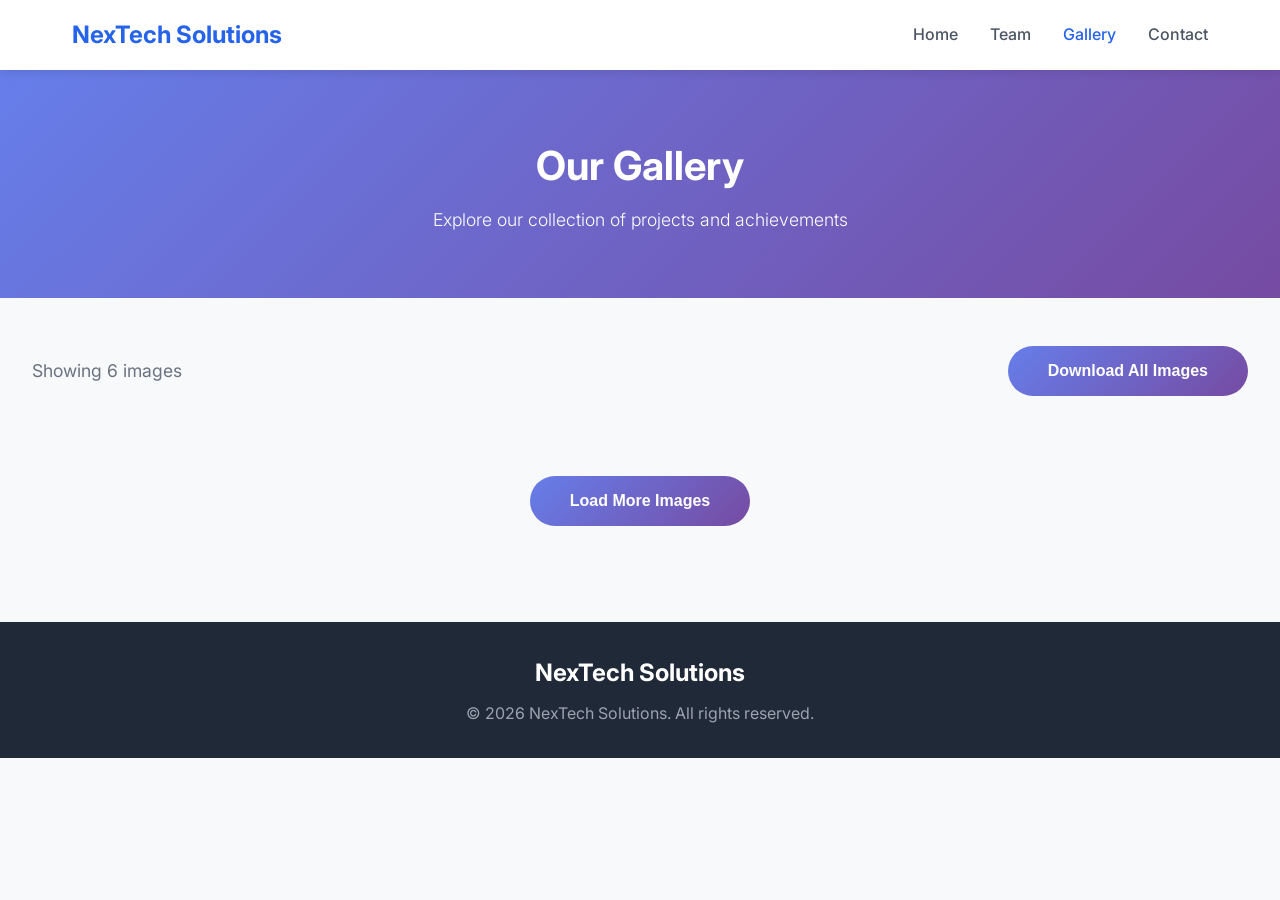
==== gallery.html @ d7602e67 "InitCommit Main Pange Gallery" ====
<!DOCTYPE html>
<html lang="en">
<head>
    <meta charset="UTF-8">
    <meta name="viewport" content="width=device-width, initial-scale=1.0">
    <title>Gallery - NexTech Solutions</title>
    <link href="https://fonts.googleapis.com/css2?family=Inter:wght@300;400;600;700&display=swap" rel="stylesheet">
    <style>
        * {
            margin: 0;
            padding: 0;
            box-sizing: border-box;
        }

        html {
            scroll-behavior: smooth;
        }

        body {
            font-family: 'Inter', sans-serif;
            line-height: 1.6;
            color: #333;
            background-color: #f8f9fa;
        }

        .navbar {
            position: fixed;
            top: 0;
            width: 100%;
            background-color: #ffffff;
            box-shadow: 0 2px 10px rgba(0, 0, 0, 0.1);
            z-index: 1000;
            padding: 1rem 0;
        }

        .nav-container {
            max-width: 1200px;
            margin: 0 auto;
            display: flex;
            justify-content: space-between;
            align-items: center;
            padding: 0 2rem;
        }

        .logo {
            font-size: 1.5rem;
            font-weight: 700;
            color: #2563eb;
            text-decoration: none;
        }

        .nav-links {
            display: flex;
            list-style: none;
            gap: 2rem;
        }

        .nav-links a {
            text-decoration: none;
            color: #4b5563;
            font-weight: 500;
            transition: color 0.3s ease;
        }

        .nav-links a:hover,
        .nav-links a.active {
            color: #2563eb;
        }

        .menu-toggle {
            display: none;
            flex-direction: column;
            cursor: pointer;
            gap: 4px;
        }

        .menu-toggle span {
            width: 25px;
            height: 3px;
            background-color: #2563eb;
            border-radius: 2px;
        }

        .gallery-header {
            margin-top: 70px;
            background: linear-gradient(135deg, #667eea 0%, #764ba2 100%);
            color: white;
            padding: 4rem 2rem;
            text-align: center;
        }

        .gallery-header h1 {
            font-size: 2.5rem;
            font-weight: 700;
            margin-bottom: 0.5rem;
        }

        .gallery-header p {
            font-size: 1.1rem;
            font-weight: 300;
        }

        .gallery-section {
            padding: 3rem 2rem;
            max-width: 1400px;
            margin: 0 auto;
        }

        .gallery-controls {
            display: flex;
            justify-content: space-between;
            align-items: center;
            margin-bottom: 2rem;
            flex-wrap: wrap;
            gap: 1rem;
        }

        .image-count {
            font-size: 1.1rem;
            color: #6b7280;
        }

        .gallery-grid {
            display: grid;
            grid-template-columns: repeat(auto-fill, minmax(280px, 1fr));
            gap: 1.5rem;
        }

        .gallery-item {
            position: relative;
            border-radius: 12px;
            overflow: hidden;
            cursor: pointer;
            background: linear-gradient(135deg, #667eea 0%, #764ba2 100%);
            transition: transform 0.3s ease, box-shadow 0.3s ease;
            box-shadow: 0 4px 6px rgba(0, 0, 0, 0.1);
            aspect-ratio: 4/3;
        }

        .gallery-item:hover {
            transform: translateY(-5px);
            box-shadow: 0 12px 24px rgba(0, 0, 0, 0.2);
        }

        .gallery-item img {
            width: 100%;
            height: 100%;
            object-fit: cover;
            display: block;
        }

        .gallery-item::before {
            content: '';
            position: absolute;
            top: 0;
            left: 0;
            right: 0;
            bottom: 0;
            background: linear-gradient(to bottom, transparent 50%, rgba(0, 0, 0, 0.7));
            opacity: 0;
            transition: opacity 0.3s ease;
            z-index: 1;
        }

        .gallery-item:hover::before {
            opacity: 1;
        }

        .gallery-item-title {
            position: absolute;
            bottom: 1rem;
            left: 1rem;
            right: 1rem;
            color: white;
            font-size: 1.1rem;
            font-weight: 600;
            z-index: 2;
            opacity: 0;
            transform: translateY(10px);
            transition: opacity 0.3s ease, transform 0.3s ease;
        }

        .gallery-item:hover .gallery-item-title {
            opacity: 1;
            transform: translateY(0);
        }

        .load-more-container {
            text-align: center;
            margin-top: 3rem;
        }

        .cta-button {
            display: inline-block;
            padding: 1rem 2.5rem;
            background: linear-gradient(135deg, #667eea 0%, #764ba2 100%);
            color: white;
            text-decoration: none;
            border-radius: 50px;
            font-weight: 600;
            transition: transform 0.3s ease, box-shadow 0.3s ease;
            border: none;
            cursor: pointer;
            font-size: 1rem;
        }

        .cta-button:hover {
            transform: translateY(-3px);
            box-shadow: 0 10px 25px rgba(102, 126, 234, 0.4);
        }

        .modal {
            display: none;
            position: fixed;
            top: 0;
            left: 0;
            width: 100%;
            height: 100%;
            background-color: rgba(0, 0, 0, 0.95);
            z-index: 2000;
            justify-content: center;
            align-items: center;
            padding: 0;
        }

        .modal.active {
            display: flex;
        }

        .modal-content {
            width: 100vw;
            height: 100vh;
            display: flex;
            justify-content: center;
            align-items: center;
        }

        .modal-content img {
            max-width: 100%;
            max-height: 100%;
            width: auto;
            height: auto;
            object-fit: contain;
        }

        .close-modal {
            position: absolute;
            top: 1.5rem;
            right: 2rem;
            font-size: 3rem;
            color: white;
            cursor: pointer;
            font-weight: 300;
            z-index: 2001;
            transition: transform 0.3s ease;
        }

        .close-modal:hover {
            transform: scale(1.1);
        }

        .download-button {
            position: absolute;
            top: 2rem;
            right: 5rem;
            background-color: rgba(255, 255, 255, 0.2);
            color: white;
            padding: 0.75rem 1.5rem;
            border-radius: 8px;
            cursor: pointer;
            font-size: 1rem;
            font-weight: 600;
            z-index: 2001;
            transition: background-color 0.3s ease;
            text-decoration: none;
            display: flex;
            align-items: center;
            gap: 0.5rem;
            border: none;
            font-family: inherit;
        }

        .download-button:hover {
            background-color: rgba(255, 255, 255, 0.3);
        }

        .modal-nav {
            position: absolute;
            top: 50%;
            transform: translateY(-50%);
            background-color: rgba(255, 255, 255, 0.2);
            color: white;
            font-size: 2rem;
            padding: 1rem 1.5rem;
            cursor: pointer;
            border-radius: 8px;
            transition: background-color 0.3s ease;
            user-select: none;
        }

        .modal-nav:hover {
            background-color: rgba(255, 255, 255, 0.3);
        }

        .modal-prev {
            left: 2rem;
        }

        .modal-next {
            right: 2rem;
        }

        .loading {
            text-align: center;
            padding: 3rem;
            color: #6b7280;
        }

        .loading-icon {
            font-size: 3rem;
            margin-bottom: 1rem;
        }

        .footer {
            background-color: #1f2937;
            color: #9ca3af;
            text-align: center;
            padding: 2rem;
            margin-top: 3rem;
        }

        .footer .logo {
            color: #ffffff;
            margin-bottom: 0.5rem;
        }

            @media (max-width: 768px) {
            .menu-toggle {
                display: flex;
            }

            .nav-links {
                position: absolute;
                top: 100%;
                left: 0;
                right: 0;
                background-color: #ffffff;
                flex-direction: column;
                padding: 1rem 2rem;
                box-shadow: 0 4px 6px rgba(0, 0, 0, 0.1);
                display: none;
            }

            .nav-links.active {
                display: flex;
            }

            .gallery-header h1 {
                font-size: 2rem;
            }

            .gallery-grid {
                grid-template-columns: 1fr;
            }

            .modal-nav {
                padding: 0.5rem 1rem;
                font-size: 1.5rem;
            }

            .modal-prev {
                left: 1rem;
            }

            .modal-next {
                right: 1rem;
            }

            .download-button {
                top: 1rem;
                right: 3.5rem;
                padding: 0.5rem 1rem;
                font-size: 0.9rem;
            }

            .close-modal {
                top: 1rem;
                right: 1rem;
                font-size: 2rem;
            }
        }
    </style>
</head>
<body>
    <nav class="navbar">
        <div class="nav-container">
            <a href="index.html" class="logo">NexTech Solutions</a>
            <div class="menu-toggle" onclick="toggleMenu()">
                <span></span>
                <span></span>
                <span></span>
            </div>
            <ul class="nav-links" id="navLinks">
                <li><a href="index.html">Home</a></li>
                <li><a href="index.html#team">Team</a></li>
                <li><a href="gallery.html" class="active">Gallery</a></li>
                <li><a href="index.html#contact">Contact</a></li>
            </ul>
        </div>
    </nav>

    <div class="gallery-header">
        <h1>Our Gallery</h1>
        <p>Explore our collection of projects and achievements</p>
    </div>

    <section class="gallery-section">
        <div class="gallery-controls">
            <div class="image-count" id="imageCount">Loading images...</div>
            <button id="downloadAllBtn" class="cta-button" onclick="downloadAllImages()">
                Download All Images
            </button>
        </div>

        <div id="galleryLoading" class="loading">
            <div class="loading-icon">⏳</div>
            <div>Loading gallery...</div>
        </div>

        <div class="gallery-grid" id="galleryGrid"></div>

        <div class="load-more-container">
            <button id="loadMoreBtn" class="cta-button" onclick="loadMoreImages()" style="display: none;">
                Load More Images
            </button>
        </div>
    </section>

    <footer class="footer">
        <div class="logo">NexTech Solutions</div>
        <p>&copy; 2026 NexTech Solutions. All rights reserved.</p>
    </footer>

    <div class="modal" id="modal">
        <span class="close-modal" onclick="closeModal(event)">&times;</span>
        <button id="downloadBtn" class="download-button" onclick="downloadImage(event)">
            <span>⬇</span>
            <span>Download</span>
        </button>
        <div class="modal-nav modal-prev" onclick="navigateModal(-1, event)">‹</div>
        <div class="modal-nav modal-next" onclick="navigateModal(1, event)">›</div>
        <div class="modal-content" id="modalContent"></div>
    </div>

    <script>
        // EDIT THIS SECTION WITH YOUR CLOUDINARY DETAILS
        const CLOUDINARY_CONFIG = {
            cloudName: 'dlu37dnxx',
            folderPath: '',
            totalImages: 1000,  // Set to a high number, images that don't exist will be hidden
            imagePrefix: 'img-',
            imageExtension: '.jpg',
            imagesPerLoad: 24,
            zeroPadding: 4,  // For img-0001, img-0002, etc. (4 digits)
            cacheBuster: Date.now()  // Add this to force fresh images
        };

        let currentLoadedImages = 0;
        let allImageURLs = [];
        let successfullyLoadedCount = 0;

        function padNumber(num, size) {
            // Handle mixed padding: img-001, img-0010, img-00100
            if (num < 10) {
                return '00' + num;  // img-001 to img-009
            } else if (num < 100) {
                return '00' + num;  // img-0010 to img-0099
            } else {
                return '00' + num;  // img-00100 onwards
            }
        }

        function getCloudinaryURL(imageNumber, transformation) {
            const base = 'https://res.cloudinary.com/' + CLOUDINARY_CONFIG.cloudName + '/image/upload';
            const paddedNum = padNumber(imageNumber);
            const name = CLOUDINARY_CONFIG.imagePrefix + paddedNum + CLOUDINARY_CONFIG.imageExtension;
            return base + '/' + transformation + '/' + name + '?v=' + CLOUDINARY_CONFIG.cacheBuster;
        }

        function getThumbnailURL(num) {
            return getCloudinaryURL(num, 'w_800,h_600,c_fill,f_auto');
        }

        function getFullSizeURL(num) {
            return getCloudinaryURL(num, 'w_1920,h_1080,c_limit,q_auto,f_auto');
        }

        function updateImageCount() {
            // Count visible gallery items
            const visibleItems = document.querySelectorAll('.gallery-item:not([style*="display: none"])');
            document.getElementById('imageCount').textContent = 
                'Showing ' + visibleItems.length + ' images';
        }

        function createGalleryItem(num, idx) {
            return '<div class="gallery-item" onclick="openModal(' + idx + ')" data-image-number="' + num + '" data-index="' + idx + '">' +
                   '<img src="' + getThumbnailURL(num) + '" alt="Image ' + num + '" loading="lazy" onerror="handleImageError(this, ' + num + ')">' +
                   '<div class="gallery-item-title">Image ' + num + '</div></div>';
        }

        function handleImageError(img, num) {
            img.parentElement.style.display = 'none';
        }

        function loadMoreImages() {
            const grid = document.getElementById('galleryGrid');
            const btn = document.getElementById('loadMoreBtn');
            const loading = document.getElementById('galleryLoading');
            
            const start = currentLoadedImages;
            const end = Math.min(currentLoadedImages + CLOUDINARY_CONFIG.imagesPerLoad, CLOUDINARY_CONFIG.totalImages);
            
            console.log('Loading images from', start + 1, 'to', end);
            
            for (let i = start; i < end; i++) {
                const num = i + 1;
                allImageURLs.push(num);
                grid.innerHTML += createGalleryItem(num, i);
            }
            
            currentLoadedImages = end;
            
            // Hide loading indicator
            if (loading) {
                loading.style.display = 'none';
            }
            
            // Update count after a short delay to let images load/fail
            setTimeout(updateImageCount, 500);
            
            // Show or hide the load more button
            if (currentLoadedImages >= CLOUDINARY_CONFIG.totalImages) {
                btn.style.display = 'none';
                console.log('All images loaded');
            } else {
                btn.style.display = 'inline-block';
                console.log('Load more button shown. Loaded:', currentLoadedImages, 'Total:', CLOUDINARY_CONFIG.totalImages);
            }
        }

        window.addEventListener('DOMContentLoaded', function() {
            console.log('Page loaded, starting gallery...');
            loadMoreImages();
        });

        let currentModalIndex = 0;

        function openModal(index) {
            currentModalIndex = index;
            const num = allImageURLs[currentModalIndex];
            console.log('Opening modal - Index:', index, 'Image number:', num, 'URL:', getFullSizeURL(num));
            showModalImage();
            updateDownloadButton();
            const modal = document.getElementById('modal');
            modal.classList.add('active');
            document.body.style.overflow = 'hidden';
        }

        function showModalImage() {
            const content = document.getElementById('modalContent');
            const num = allImageURLs[currentModalIndex];
            content.innerHTML = '<img src="' + getFullSizeURL(num) + '" alt="Image ' + num + '">';
            updateDownloadButton();
        }

        function updateDownloadButton() {
            const num = allImageURLs[currentModalIndex];
            const downloadBtn = document.getElementById('downloadBtn');
            const paddedNum = padNumber(num);
            const filename = CLOUDINARY_CONFIG.imagePrefix + paddedNum + CLOUDINARY_CONFIG.imageExtension;
            downloadBtn.setAttribute('data-url', getFullSizeURL(num));
            downloadBtn.setAttribute('data-filename', filename);
        }

        function downloadImage(event) {
            event.stopPropagation();
            const downloadBtn = document.getElementById('downloadBtn');
            const url = downloadBtn.getAttribute('data-url');
            const filename = downloadBtn.getAttribute('data-filename');
            
            // Show downloading state
            downloadBtn.innerHTML = '<span>⏳</span><span>Downloading...</span>';
            downloadBtn.disabled = true;
            
            // Fetch the image and force download
            fetch(url)
                .then(response => response.blob())
                .then(blob => {
                    const blobUrl = window.URL.createObjectURL(blob);
                    const link = document.createElement('a');
                    link.href = blobUrl;
                    link.download = filename;
                    document.body.appendChild(link);
                    link.click();
                    document.body.removeChild(link);
                    window.URL.revokeObjectURL(blobUrl);
                    
                    // Reset button state
                    downloadBtn.innerHTML = '<span>⬇</span><span>Download</span>';
                    downloadBtn.disabled = false;
                })
                .catch(error => {
                    console.error('Download failed:', error);
                    // Fallback to opening in new tab
                    window.open(url, '_blank');
                    
                    // Reset button state
                    downloadBtn.innerHTML = '<span>⬇</span><span>Download</span>';
                    downloadBtn.disabled = false;
                });
        }

        function downloadAllImages() {
            const downloadAllBtn = document.getElementById('downloadAllBtn');
            const maxImages = CLOUDINARY_CONFIG.totalImages;
            
            if (!confirm('Download all available images from the gallery? This will automatically detect how many images exist.')) {
                return;
            }
            
            // Show downloading state
            const originalText = downloadAllBtn.innerHTML;
            downloadAllBtn.innerHTML = 'Scanning and downloading...';
            downloadAllBtn.disabled = true;
            
            let downloaded = 0;
            let successful = 0;
            let failed = 0;
            let consecutiveFails = 0;
            let currentImage = 1;
            const maxConsecutiveFails = 10; // Stop after 10 consecutive missing images
            
            function downloadNext() {
                if (currentImage > maxImages || consecutiveFails >= maxConsecutiveFails) {
                    downloadAllBtn.innerHTML = originalText;
                    downloadAllBtn.disabled = false;
                    
                    if (consecutiveFails >= maxConsecutiveFails) {
                        alert('Download complete!\nSuccessfully downloaded: ' + successful + ' images\nStopped after finding ' + maxConsecutiveFails + ' consecutive missing images.');
                    } else {
                        alert('Download complete!\nSuccessfully downloaded: ' + successful + ' images\nFailed/Not found: ' + failed);
                    }
                    return;
                }
                
                const imageNumber = currentImage;
                const paddedNum = padNumber(imageNumber);
                const filename = CLOUDINARY_CONFIG.imagePrefix + paddedNum + CLOUDINARY_CONFIG.imageExtension;
                const url = getFullSizeURL(imageNumber);
                
                downloadAllBtn.innerHTML = 'Downloading... ' + successful + ' images found (checking #' + currentImage + ')';
                
                fetch(url)
                    .then(response => {
                        if (!response.ok) {
                            throw new Error('Image not found');
                        }
                        return response.blob();
                    })
                    .then(blob => {
                        const blobUrl = window.URL.createObjectURL(blob);
                        const link = document.createElement('a');
                        link.href = blobUrl;
                        link.download = filename;
                        document.body.appendChild(link);
                        link.click();
                        document.body.removeChild(link);
                        window.URL.revokeObjectURL(blobUrl);
                        
                        successful++;
                        consecutiveFails = 0; // Reset consecutive fails
                        currentImage++;
                        
                        // Continue to next image after a short delay
                        setTimeout(downloadNext, 300);
                    })
                    .catch(error => {
                        // Image doesn't exist or failed to download
                        failed++;
                        consecutiveFails++;
                        currentImage++;
                        
                        // Continue to next image immediately (no delay for missing images)
                        setTimeout(downloadNext, 100);
                    });
            }
            
            // Start downloading
            downloadNext();
        }

        function navigateModal(direction, event) {
            event.stopPropagation();
            
            // Move to next/prev index
            currentModalIndex += direction;
            
            // Wrap around
            if (currentModalIndex < 0) {
                currentModalIndex = allImageURLs.length - 1;
            } else if (currentModalIndex >= allImageURLs.length) {
                currentModalIndex = 0;
            }
            
            // Skip hidden images
            let attempts = 0;
            while (attempts < allImageURLs.length) {
                const num = allImageURLs[currentModalIndex];
                const item = document.querySelector('[data-image-number="' + num + '"]');
                
                if (item && item.style.display !== 'none') {
                    showModalImage();
                    return;
                }
                
                currentModalIndex += direction;
                if (currentModalIndex < 0) {
                    currentModalIndex = allImageURLs.length - 1;
                } else if (currentModalIndex >= allImageURLs.length) {
                    currentModalIndex = 0;
                }
                attempts++;
            }
        }

        function closeModal(event) {
            if (event) event.stopPropagation();
            document.getElementById('modal').classList.remove('active');
            document.body.style.overflow = 'auto';
        }

        document.getElementById('modal').addEventListener('click', function(e) {
            if (e.target === this) closeModal();
        });

        document.addEventListener('keydown', function(e) {
            const modal = document.getElementById('modal');
            if (modal.classList.contains('active')) {
                if (e.key === 'Escape') closeModal();
                if (e.key === 'ArrowLeft') navigateModal(-1, e);
                if (e.key === 'ArrowRight') navigateModal(1, e);
            }
        });

        function toggleMenu() {
            document.getElementById('navLinks').classList.toggle('active');
        }

        document.querySelectorAll('.nav-links a').forEach(function(link) {
            link.addEventListener('click', function() {
                document.getElementById('navLinks').classList.remove('active');
            });
        });
    </script>
</body>
</html>
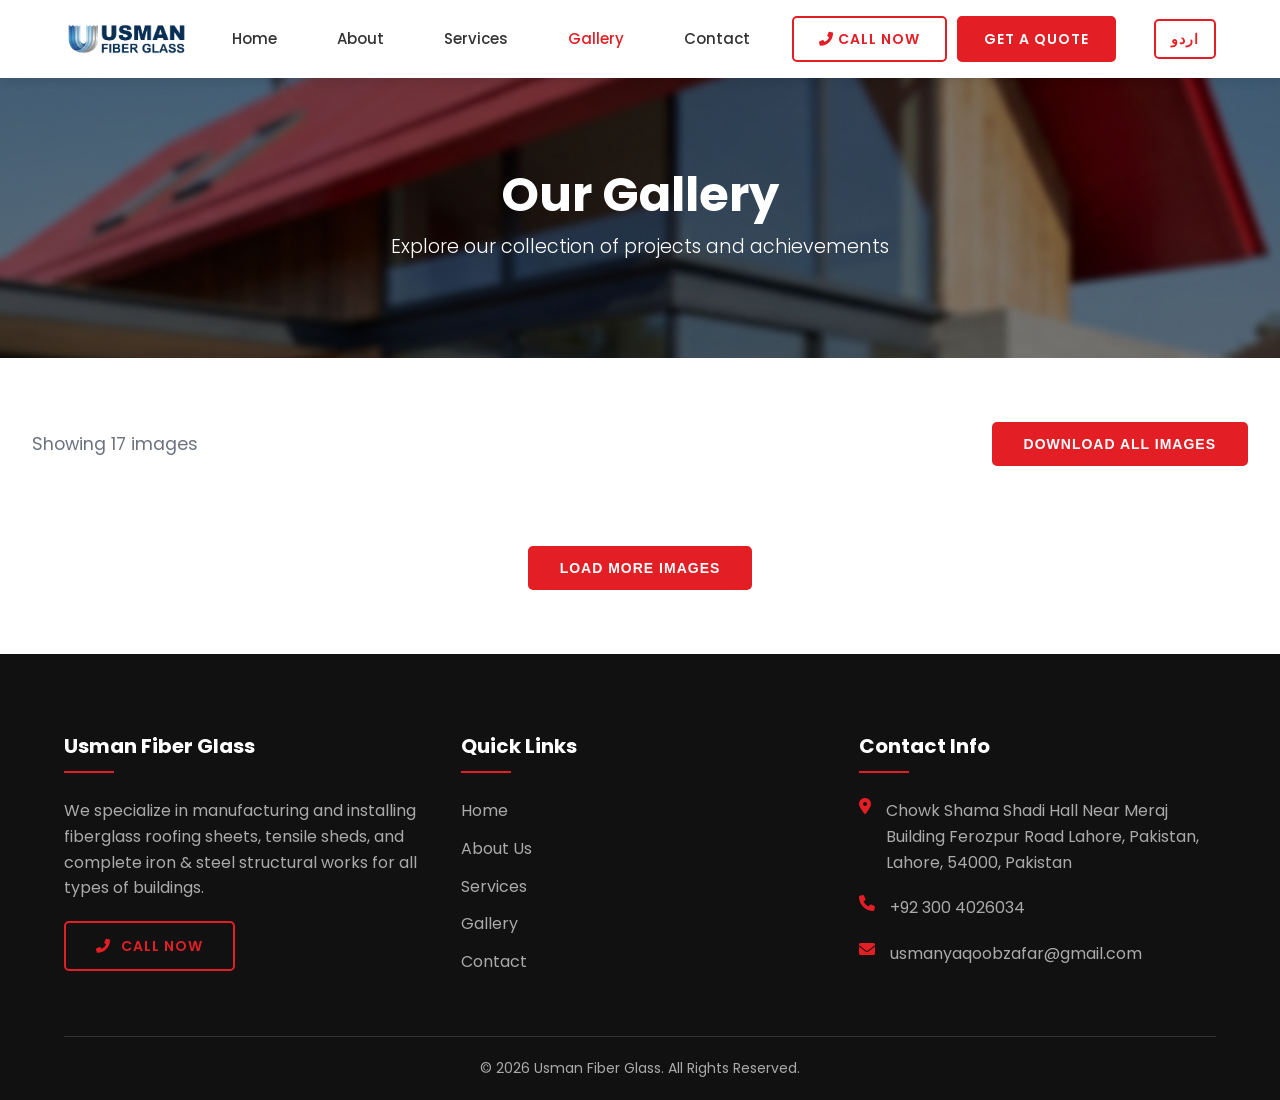
==== commit 1e9d15f3: "first working version add images add translation add theme" ====
--- a/gallery.html
+++ b/gallery.html
@@ -1,468 +1,147 @@
 <!DOCTYPE html>
 <html lang="en">
+
 <head>
     <meta charset="UTF-8">
     <meta name="viewport" content="width=device-width, initial-scale=1.0">
-    <title>Gallery - NexTech Solutions</title>
-    <link href="https://fonts.googleapis.com/css2?family=Inter:wght@300;400;600;700&display=swap" rel="stylesheet">
-    <style>
-        * {
-            margin: 0;
-            padding: 0;
-            box-sizing: border-box;
-        }
-
-        html {
-            scroll-behavior: smooth;
-        }
-
-        body {
-            font-family: 'Inter', sans-serif;
-            line-height: 1.6;
-            color: #333;
-            background-color: #f8f9fa;
-        }
-
-        .navbar {
-            position: fixed;
-            top: 0;
-            width: 100%;
-            background-color: #ffffff;
-            box-shadow: 0 2px 10px rgba(0, 0, 0, 0.1);
-            z-index: 1000;
-            padding: 1rem 0;
-        }
-
-        .nav-container {
-            max-width: 1200px;
-            margin: 0 auto;
-            display: flex;
-            justify-content: space-between;
-            align-items: center;
-            padding: 0 2rem;
-        }
-
-        .logo {
-            font-size: 1.5rem;
-            font-weight: 700;
-            color: #2563eb;
-            text-decoration: none;
-        }
-
-        .nav-links {
-            display: flex;
-            list-style: none;
-            gap: 2rem;
-        }
-
-        .nav-links a {
-            text-decoration: none;
-            color: #4b5563;
-            font-weight: 500;
-            transition: color 0.3s ease;
-        }
-
-        .nav-links a:hover,
-        .nav-links a.active {
-            color: #2563eb;
-        }
-
-        .menu-toggle {
-            display: none;
-            flex-direction: column;
-            cursor: pointer;
-            gap: 4px;
-        }
-
-        .menu-toggle span {
-            width: 25px;
-            height: 3px;
-            background-color: #2563eb;
-            border-radius: 2px;
-        }
-
-        .gallery-header {
-            margin-top: 70px;
-            background: linear-gradient(135deg, #667eea 0%, #764ba2 100%);
-            color: white;
-            padding: 4rem 2rem;
-            text-align: center;
-        }
-
-        .gallery-header h1 {
-            font-size: 2.5rem;
-            font-weight: 700;
-            margin-bottom: 0.5rem;
-        }
-
-        .gallery-header p {
-            font-size: 1.1rem;
-            font-weight: 300;
-        }
-
-        .gallery-section {
-            padding: 3rem 2rem;
-            max-width: 1400px;
-            margin: 0 auto;
-        }
-
-        .gallery-controls {
-            display: flex;
-            justify-content: space-between;
-            align-items: center;
-            margin-bottom: 2rem;
-            flex-wrap: wrap;
-            gap: 1rem;
-        }
-
-        .image-count {
-            font-size: 1.1rem;
-            color: #6b7280;
-        }
-
-        .gallery-grid {
-            display: grid;
-            grid-template-columns: repeat(auto-fill, minmax(280px, 1fr));
-            gap: 1.5rem;
-        }
-
-        .gallery-item {
-            position: relative;
-            border-radius: 12px;
-            overflow: hidden;
-            cursor: pointer;
-            background: linear-gradient(135deg, #667eea 0%, #764ba2 100%);
-            transition: transform 0.3s ease, box-shadow 0.3s ease;
-            box-shadow: 0 4px 6px rgba(0, 0, 0, 0.1);
-            aspect-ratio: 4/3;
-        }
-
-        .gallery-item:hover {
-            transform: translateY(-5px);
-            box-shadow: 0 12px 24px rgba(0, 0, 0, 0.2);
-        }
-
-        .gallery-item img {
-            width: 100%;
-            height: 100%;
-            object-fit: cover;
-            display: block;
-        }
-
-        .gallery-item::before {
-            content: '';
-            position: absolute;
-            top: 0;
-            left: 0;
-            right: 0;
-            bottom: 0;
-            background: linear-gradient(to bottom, transparent 50%, rgba(0, 0, 0, 0.7));
-            opacity: 0;
-            transition: opacity 0.3s ease;
-            z-index: 1;
-        }
-
-        .gallery-item:hover::before {
-            opacity: 1;
-        }
-
-        .gallery-item-title {
-            position: absolute;
-            bottom: 1rem;
-            left: 1rem;
-            right: 1rem;
-            color: white;
-            font-size: 1.1rem;
-            font-weight: 600;
-            z-index: 2;
-            opacity: 0;
-            transform: translateY(10px);
-            transition: opacity 0.3s ease, transform 0.3s ease;
-        }
-
-        .gallery-item:hover .gallery-item-title {
-            opacity: 1;
-            transform: translateY(0);
-        }
-
-        .load-more-container {
-            text-align: center;
-            margin-top: 3rem;
-        }
-
-        .cta-button {
-            display: inline-block;
-            padding: 1rem 2.5rem;
-            background: linear-gradient(135deg, #667eea 0%, #764ba2 100%);
-            color: white;
-            text-decoration: none;
-            border-radius: 50px;
-            font-weight: 600;
-            transition: transform 0.3s ease, box-shadow 0.3s ease;
-            border: none;
-            cursor: pointer;
-            font-size: 1rem;
-        }
-
-        .cta-button:hover {
-            transform: translateY(-3px);
-            box-shadow: 0 10px 25px rgba(102, 126, 234, 0.4);
-        }
-
-        .modal {
-            display: none;
-            position: fixed;
-            top: 0;
-            left: 0;
-            width: 100%;
-            height: 100%;
-            background-color: rgba(0, 0, 0, 0.95);
-            z-index: 2000;
-            justify-content: center;
-            align-items: center;
-            padding: 0;
-        }
-
-        .modal.active {
-            display: flex;
-        }
-
-        .modal-content {
-            width: 100vw;
-            height: 100vh;
-            display: flex;
-            justify-content: center;
-            align-items: center;
-        }
-
-        .modal-content img {
-            max-width: 100%;
-            max-height: 100%;
-            width: auto;
-            height: auto;
-            object-fit: contain;
-        }
-
-        .close-modal {
-            position: absolute;
-            top: 1.5rem;
-            right: 2rem;
-            font-size: 3rem;
-            color: white;
-            cursor: pointer;
-            font-weight: 300;
-            z-index: 2001;
-            transition: transform 0.3s ease;
-        }
-
-        .close-modal:hover {
-            transform: scale(1.1);
-        }
-
-        .download-button {
-            position: absolute;
-            top: 2rem;
-            right: 5rem;
-            background-color: rgba(255, 255, 255, 0.2);
-            color: white;
-            padding: 0.75rem 1.5rem;
-            border-radius: 8px;
-            cursor: pointer;
-            font-size: 1rem;
-            font-weight: 600;
-            z-index: 2001;
-            transition: background-color 0.3s ease;
-            text-decoration: none;
-            display: flex;
-            align-items: center;
-            gap: 0.5rem;
-            border: none;
-            font-family: inherit;
-        }
-
-        .download-button:hover {
-            background-color: rgba(255, 255, 255, 0.3);
-        }
-
-        .modal-nav {
-            position: absolute;
-            top: 50%;
-            transform: translateY(-50%);
-            background-color: rgba(255, 255, 255, 0.2);
-            color: white;
-            font-size: 2rem;
-            padding: 1rem 1.5rem;
-            cursor: pointer;
-            border-radius: 8px;
-            transition: background-color 0.3s ease;
-            user-select: none;
-        }
-
-        .modal-nav:hover {
-            background-color: rgba(255, 255, 255, 0.3);
-        }
-
-        .modal-prev {
-            left: 2rem;
-        }
-
-        .modal-next {
-            right: 2rem;
-        }
-
-        .loading {
-            text-align: center;
-            padding: 3rem;
-            color: #6b7280;
-        }
-
-        .loading-icon {
-            font-size: 3rem;
-            margin-bottom: 1rem;
-        }
-
-        .footer {
-            background-color: #1f2937;
-            color: #9ca3af;
-            text-align: center;
-            padding: 2rem;
-            margin-top: 3rem;
-        }
-
-        .footer .logo {
-            color: #ffffff;
-            margin-bottom: 0.5rem;
-        }
-
-            @media (max-width: 768px) {
-            .menu-toggle {
-                display: flex;
-            }
-
-            .nav-links {
-                position: absolute;
-                top: 100%;
-                left: 0;
-                right: 0;
-                background-color: #ffffff;
-                flex-direction: column;
-                padding: 1rem 2rem;
-                box-shadow: 0 4px 6px rgba(0, 0, 0, 0.1);
-                display: none;
-            }
-
-            .nav-links.active {
-                display: flex;
-            }
-
-            .gallery-header h1 {
-                font-size: 2rem;
-            }
-
-            .gallery-grid {
-                grid-template-columns: 1fr;
-            }
-
-            .modal-nav {
-                padding: 0.5rem 1rem;
-                font-size: 1.5rem;
-            }
-
-            .modal-prev {
-                left: 1rem;
-            }
-
-            .modal-next {
-                right: 1rem;
-            }
-
-            .download-button {
-                top: 1rem;
-                right: 3.5rem;
-                padding: 0.5rem 1rem;
-                font-size: 0.9rem;
-            }
-
-            .close-modal {
-                top: 1rem;
-                right: 1rem;
-                font-size: 2rem;
-            }
-        }
-    </style>
+    <title>Gallery - Usman Fiber Glass</title>
+    <link href="https://fonts.googleapis.com/css2?family=Poppins:wght@300;400;600;700;800&display=swap"
+        rel="stylesheet">
+    <link rel="stylesheet" href="https://cdnjs.cloudflare.com/ajax/libs/font-awesome/6.0.0/css/all.min.css">
+    <link rel="stylesheet" href="styles.css">
 </head>
+
 <body>
-    <nav class="navbar">
-        <div class="nav-container">
-            <a href="index.html" class="logo">NexTech Solutions</a>
-            <div class="menu-toggle" onclick="toggleMenu()">
-                <span></span>
-                <span></span>
-                <span></span>
+
+    <!-- Header -->
+    <header class="header">
+        <nav class="navbar">
+            <a href="index.html" class="logo">
+                <img src="images/final_logo.png" alt="Usman Fiber Glass" style="height: 30px;">
+            </a>
+            <ul class="nav-links">
+                <li><a href="index.html" data-i18n="home">Home</a></li>
+                <li><a href="index.html#about" data-i18n="about">About</a></li>
+                <li><a href="index.html#services" data-i18n="services">Services</a></li>
+                <li><a href="gallery.html" data-i18n="gallery" style="color: #E31E24;">Gallery</a></li>
+                <li><a href="index.html#contact" data-i18n="contact">Contact</a></li>
+            </ul>
+            <div class="nav-btn" style="display: flex; gap: 10px; align-items: center;">
+                <a href="tel:+923004026034" class="btn btn-nav-call">
+                    <i class="fas fa-phone-alt"></i> <span data-i18n="call_now">Call Now</span>
+                </a>
+                <a href="https://wa.me/923004026034?text=Hello,%20I%20would%20like%20to%20get%20a%20quote."
+                    class="btn btn-nav-quote" target="_blank" data-i18n="get_quote">Get A
+                    Quote</a>
             </div>
-            <ul class="nav-links" id="navLinks">
-                <li><a href="index.html">Home</a></li>
-                <li><a href="index.html#team">Team</a></li>
-                <li><a href="gallery.html" class="active">Gallery</a></li>
-                <li><a href="index.html#contact">Contact</a></li>
-            </ul>
-        </div>
-    </nav>
+            <button id="langToggle" class="btn"
+                style="margin-left: 10px; padding: 10px 15px; background: transparent; color: #E31E24; border: 2px solid #E31E24;">اردو</button>
+            <div class="mobile-toggle" style="display:none; cursor:pointer;">
+                <i class="fas fa-bars text-dark" style="font-size:24px;"></i>
+            </div>
+        </nav>
+    </header>
 
     <div class="gallery-header">
-        <h1>Our Gallery</h1>
-        <p>Explore our collection of projects and achievements</p>
+        <h1 data-i18n="gallery">Our Gallery</h1>
+        <p data-i18n="projects_done">Explore our collection of projects and achievements</p>
     </div>
 
     <section class="gallery-section">
         <div class="gallery-controls">
             <div class="image-count" id="imageCount">Loading images...</div>
-            <button id="downloadAllBtn" class="cta-button" onclick="downloadAllImages()">
+            <button id="downloadAllBtn" class="btn btn-primary" onclick="downloadAllImages()" data-i18n="download_all">
                 Download All Images
             </button>
         </div>
 
         <div id="galleryLoading" class="loading">
             <div class="loading-icon">⏳</div>
-            <div>Loading gallery...</div>
+            <div data-i18n="loading_gallery">Loading gallery...</div>
         </div>
 
         <div class="gallery-grid" id="galleryGrid"></div>
 
         <div class="load-more-container">
-            <button id="loadMoreBtn" class="cta-button" onclick="loadMoreImages()" style="display: none;">
+            <button id="loadMoreBtn" class="btn btn-primary" onclick="loadMoreImages()" style="display: none;"
+                data-i18n="load_more">
                 Load More Images
             </button>
         </div>
     </section>
 
+    <!-- Footer -->
     <footer class="footer">
-        <div class="logo">NexTech Solutions</div>
-        <p>&copy; 2026 NexTech Solutions. All rights reserved.</p>
+        <div class="footer-grid">
+            <div class="footer-col">
+                <h3>Usman Fiber Glass</h3>
+                <p data-i18n="footer_desc">We specialize in manufacturing and installing fiberglass roofing sheets,
+                    tensile
+                    sheds, and complete iron & steel structural works for all types of buildings.</p>
+                <a href="tel:+923004026034" class="btn btn-nav-call"
+                    style="margin-top: 20px; display: inline-flex; align-items: center; gap: 10px;">
+                    <i class="fas fa-phone-alt"></i> <span data-i18n="call_now">Call Now</span>
+                </a>
+            </div>
+            <div class="footer-col">
+                <h3 data-i18n="quick_links">Quick Links</h3>
+                <ul class="footer-links">
+                    <li><a href="index.html" data-i18n="home">Home</a></li>
+                    <li><a href="index.html#about" data-i18n="about">About Us</a></li>
+                    <li><a href="index.html#services" data-i18n="services">Services</a></li>
+                    <li><a href="gallery.html" data-i18n="gallery">Gallery</a></li>
+                    <li><a href="index.html#contact" data-i18n="contact">Contact</a></li>
+                </ul>
+            </div>
+            <div class="footer-col">
+                <h3 data-i18n="contact_info">Contact Info</h3>
+                <ul class="contact-info">
+                    <li>
+                        <i class="fas fa-map-marker-alt text-red"></i>
+                        <span data-i18n="address">Chowk Shama Shadi Hall Near Meraj Building Ferozpur Road Lahore,
+                            Pakistan, Lahore, 54000, Pakistan</span>
+                    </li>
+                    <li>
+                        <i class="fas fa-phone text-red"></i>
+                        <span class="tel-num">+92 300 4026034</span>
+                    </li>
+                    <li>
+                        <i class="fas fa-envelope text-red"></i>
+                        <span>usmanyaqoobzafar@gmail.com</span>
+                    </li>
+                </ul>
+            </div>
+        </div>
+        <div class="footer-bottom">
+            <p data-i18n="copyright">&copy; 2026 Usman Fiber Glass. All Rights Reserved.</p>
+        </div>
     </footer>
 
+    <script src="translations.js"></script>
+
+    <!-- Modal -->
     <div class="modal" id="modal">
         <span class="close-modal" onclick="closeModal(event)">&times;</span>
         <button id="downloadBtn" class="download-button" onclick="downloadImage(event)">
             <span>⬇</span>
-            <span>Download</span>
+            <span data-i18n="download">Download</span>
         </button>
         <div class="modal-nav modal-prev" onclick="navigateModal(-1, event)">‹</div>
         <div class="modal-nav modal-next" onclick="navigateModal(1, event)">›</div>
         <div class="modal-content" id="modalContent"></div>
     </div>
 
+    <!-- Script for Gallery Logic -->
     <script>
-        // EDIT THIS SECTION WITH YOUR CLOUDINARY DETAILS
         const CLOUDINARY_CONFIG = {
             cloudName: 'dlu37dnxx',
             folderPath: '',
-            totalImages: 1000,  // Set to a high number, images that don't exist will be hidden
+            totalImages: 1000,
             imagePrefix: 'img-',
             imageExtension: '.jpg',
             imagesPerLoad: 24,
-            zeroPadding: 4,  // For img-0001, img-0002, etc. (4 digits)
-            cacheBuster: Date.now()  // Add this to force fresh images
+            zeroPadding: 4,
+            cacheBuster: Date.now()
         };
 
         let currentLoadedImages = 0;
@@ -470,14 +149,9 @@
         let successfullyLoadedCount = 0;
 
         function padNumber(num, size) {
-            // Handle mixed padding: img-001, img-0010, img-00100
-            if (num < 10) {
-                return '00' + num;  // img-001 to img-009
-            } else if (num < 100) {
-                return '00' + num;  // img-0010 to img-0099
-            } else {
-                return '00' + num;  // img-00100 onwards
-            }
+            if (num < 10) return '00' + num;
+            else if (num < 100) return '00' + num;
+            else return '00' + num;
         }
 
         function getCloudinaryURL(imageNumber, transformation) {
@@ -496,16 +170,23 @@
         }
 
         function updateImageCount() {
-            // Count visible gallery items
             const visibleItems = document.querySelectorAll('.gallery-item:not([style*="display: none"])');
-            document.getElementById('imageCount').textContent = 
-                'Showing ' + visibleItems.length + ' images';
+            const isUr = document.body.getAttribute('dir') === 'rtl';
+            if (isUr) {
+                document.getElementById('imageCount').textContent =
+                    translations.ur.showing_images + ' ' + visibleItems.length;
+            } else {
+                document.getElementById('imageCount').textContent =
+                    'Showing ' + visibleItems.length + ' images';
+            }
         }
 
         function createGalleryItem(num, idx) {
+            const isUr = document.body.getAttribute('dir') === 'rtl';
+            const projectText = isUr ? translations.ur.project : 'Project';
             return '<div class="gallery-item" onclick="openModal(' + idx + ')" data-image-number="' + num + '" data-index="' + idx + '">' +
-                   '<img src="' + getThumbnailURL(num) + '" alt="Image ' + num + '" loading="lazy" onerror="handleImageError(this, ' + num + ')">' +
-                   '<div class="gallery-item-title">Image ' + num + '</div></div>';
+                '<img src="' + getThumbnailURL(num) + '" alt="' + projectText + ' ' + num + '" loading="lazy" onerror="handleImageError(this, ' + num + ')">' +
+                '<div class="gallery-item-title">' + projectText + ' ' + num + '</div></div>';
         }
 
         function handleImageError(img, num) {
@@ -516,40 +197,29 @@
             const grid = document.getElementById('galleryGrid');
             const btn = document.getElementById('loadMoreBtn');
             const loading = document.getElementById('galleryLoading');
-            
+
             const start = currentLoadedImages;
             const end = Math.min(currentLoadedImages + CLOUDINARY_CONFIG.imagesPerLoad, CLOUDINARY_CONFIG.totalImages);
-            
-            console.log('Loading images from', start + 1, 'to', end);
-            
+
             for (let i = start; i < end; i++) {
                 const num = i + 1;
                 allImageURLs.push(num);
                 grid.innerHTML += createGalleryItem(num, i);
             }
-            
+
             currentLoadedImages = end;
-            
-            // Hide loading indicator
-            if (loading) {
-                loading.style.display = 'none';
-            }
-            
-            // Update count after a short delay to let images load/fail
+
+            if (loading) loading.style.display = 'none';
             setTimeout(updateImageCount, 500);
-            
-            // Show or hide the load more button
+
             if (currentLoadedImages >= CLOUDINARY_CONFIG.totalImages) {
                 btn.style.display = 'none';
-                console.log('All images loaded');
             } else {
                 btn.style.display = 'inline-block';
-                console.log('Load more button shown. Loaded:', currentLoadedImages, 'Total:', CLOUDINARY_CONFIG.totalImages);
-            }
-        }
-
-        window.addEventListener('DOMContentLoaded', function() {
-            console.log('Page loaded, starting gallery...');
+            }
+        }
+
+        window.addEventListener('DOMContentLoaded', function () {
             loadMoreImages();
         });
 
@@ -558,7 +228,6 @@
         function openModal(index) {
             currentModalIndex = index;
             const num = allImageURLs[currentModalIndex];
-            console.log('Opening modal - Index:', index, 'Image number:', num, 'URL:', getFullSizeURL(num));
             showModalImage();
             updateDownloadButton();
             const modal = document.getElementById('modal');
@@ -569,7 +238,9 @@
         function showModalImage() {
             const content = document.getElementById('modalContent');
             const num = allImageURLs[currentModalIndex];
-            content.innerHTML = '<img src="' + getFullSizeURL(num) + '" alt="Image ' + num + '">';
+            const isUr = document.body.getAttribute('dir') === 'rtl';
+            const projectText = isUr ? translations.ur.project : 'Project';
+            content.innerHTML = '<img src="' + getFullSizeURL(num) + '" alt="' + projectText + ' ' + num + '">';
             updateDownloadButton();
         }
 
@@ -587,12 +258,10 @@
             const downloadBtn = document.getElementById('downloadBtn');
             const url = downloadBtn.getAttribute('data-url');
             const filename = downloadBtn.getAttribute('data-filename');
-            
-            // Show downloading state
+
             downloadBtn.innerHTML = '<span>⏳</span><span>Downloading...</span>';
             downloadBtn.disabled = true;
-            
-            // Fetch the image and force download
+
             fetch(url)
                 .then(response => response.blob())
                 .then(blob => {
@@ -604,17 +273,12 @@
                     link.click();
                     document.body.removeChild(link);
                     window.URL.revokeObjectURL(blobUrl);
-                    
-                    // Reset button state
                     downloadBtn.innerHTML = '<span>⬇</span><span>Download</span>';
                     downloadBtn.disabled = false;
                 })
                 .catch(error => {
                     console.error('Download failed:', error);
-                    // Fallback to opening in new tab
                     window.open(url, '_blank');
-                    
-                    // Reset button state
                     downloadBtn.innerHTML = '<span>⬇</span><span>Download</span>';
                     downloadBtn.disabled = false;
                 });
@@ -623,28 +287,27 @@
         function downloadAllImages() {
             const downloadAllBtn = document.getElementById('downloadAllBtn');
             const maxImages = CLOUDINARY_CONFIG.totalImages;
-            
+
             if (!confirm('Download all available images from the gallery? This will automatically detect how many images exist.')) {
                 return;
             }
-            
-            // Show downloading state
+
             const originalText = downloadAllBtn.innerHTML;
             downloadAllBtn.innerHTML = 'Scanning and downloading...';
             downloadAllBtn.disabled = true;
-            
+
             let downloaded = 0;
             let successful = 0;
             let failed = 0;
             let consecutiveFails = 0;
             let currentImage = 1;
-            const maxConsecutiveFails = 10; // Stop after 10 consecutive missing images
-            
+            const maxConsecutiveFails = 10;
+
             function downloadNext() {
                 if (currentImage > maxImages || consecutiveFails >= maxConsecutiveFails) {
                     downloadAllBtn.innerHTML = originalText;
                     downloadAllBtn.disabled = false;
-                    
+
                     if (consecutiveFails >= maxConsecutiveFails) {
                         alert('Download complete!\nSuccessfully downloaded: ' + successful + ' images\nStopped after finding ' + maxConsecutiveFails + ' consecutive missing images.');
                     } else {
@@ -652,19 +315,17 @@
                     }
                     return;
                 }
-                
+
                 const imageNumber = currentImage;
                 const paddedNum = padNumber(imageNumber);
                 const filename = CLOUDINARY_CONFIG.imagePrefix + paddedNum + CLOUDINARY_CONFIG.imageExtension;
                 const url = getFullSizeURL(imageNumber);
-                
+
                 downloadAllBtn.innerHTML = 'Downloading... ' + successful + ' images found (checking #' + currentImage + ')';
-                
+
                 fetch(url)
                     .then(response => {
-                        if (!response.ok) {
-                            throw new Error('Image not found');
-                        }
+                        if (!response.ok) throw new Error('Image not found');
                         return response.blob();
                     })
                     .then(blob => {
@@ -676,59 +337,39 @@
                         link.click();
                         document.body.removeChild(link);
                         window.URL.revokeObjectURL(blobUrl);
-                        
+
                         successful++;
-                        consecutiveFails = 0; // Reset consecutive fails
+                        consecutiveFails = 0;
                         currentImage++;
-                        
-                        // Continue to next image after a short delay
                         setTimeout(downloadNext, 300);
                     })
                     .catch(error => {
-                        // Image doesn't exist or failed to download
                         failed++;
                         consecutiveFails++;
                         currentImage++;
-                        
-                        // Continue to next image immediately (no delay for missing images)
                         setTimeout(downloadNext, 100);
                     });
             }
-            
-            // Start downloading
             downloadNext();
         }
 
         function navigateModal(direction, event) {
             event.stopPropagation();
-            
-            // Move to next/prev index
             currentModalIndex += direction;
-            
-            // Wrap around
-            if (currentModalIndex < 0) {
-                currentModalIndex = allImageURLs.length - 1;
-            } else if (currentModalIndex >= allImageURLs.length) {
-                currentModalIndex = 0;
-            }
-            
-            // Skip hidden images
+            if (currentModalIndex < 0) currentModalIndex = allImageURLs.length - 1;
+            else if (currentModalIndex >= allImageURLs.length) currentModalIndex = 0;
+
             let attempts = 0;
             while (attempts < allImageURLs.length) {
                 const num = allImageURLs[currentModalIndex];
                 const item = document.querySelector('[data-image-number="' + num + '"]');
-                
                 if (item && item.style.display !== 'none') {
                     showModalImage();
                     return;
                 }
-                
                 currentModalIndex += direction;
-                if (currentModalIndex < 0) {
-                    currentModalIndex = allImageURLs.length - 1;
-                } else if (currentModalIndex >= allImageURLs.length) {
-                    currentModalIndex = 0;
-                }
+                if (currentModalIndex < 0) currentModalIndex = allImageURLs.length - 1;
+                else if (currentModalIndex >= allImageURLs.length) currentModalIndex = 0;
                 attempts++;
             }
         }
@@ -739,11 +380,11 @@
             document.body.style.overflow = 'auto';
         }
 
-        document.getElementById('modal').addEventListener('click', function(e) {
+        document.getElementById('modal').addEventListener('click', function (e) {
             if (e.target === this) closeModal();
         });
 
-        document.addEventListener('keydown', function(e) {
+        document.addEventListener('keydown', function (e) {
             const modal = document.getElementById('modal');
             if (modal.classList.contains('active')) {
                 if (e.key === 'Escape') closeModal();
@@ -752,15 +393,58 @@
             }
         });
 
-        function toggleMenu() {
-            document.getElementById('navLinks').classList.toggle('active');
-        }
-
-        document.querySelectorAll('.nav-links a').forEach(function(link) {
-            link.addEventListener('click', function() {
-                document.getElementById('navLinks').classList.remove('active');
+        // Swipe Navigation Logic
+        let touchStartX = 0;
+        let touchEndX = 0;
+        const modalElement = document.getElementById('modal');
+
+        modalElement.addEventListener('touchstart', function (e) {
+            touchStartX = e.changedTouches[0].screenX;
+        }, { passive: true });
+
+        modalElement.addEventListener('touchend', function (e) {
+            touchEndX = e.changedTouches[0].screenX;
+            handleGesture(e);
+        }, { passive: true });
+
+        function handleGesture(e) {
+            if (touchEndX < touchStartX - 50) {
+                // Swipe Left -> Next Image
+                navigateModal(1, e);
+            }
+            if (touchEndX > touchStartX + 50) {
+                // Swipe Right -> Previous Image
+                navigateModal(-1, e);
+            }
+        }
+
+        // Mobile Menu Toggle Logic from common script
+        const mobileToggle = document.querySelector('.mobile-toggle');
+        const navLinks = document.querySelector('.nav-links');
+
+        if (mobileToggle) {
+            mobileToggle.addEventListener('click', () => {
+                navLinks.style.display = navLinks.style.display === 'flex' ? 'none' : 'flex';
+                if (navLinks.style.display === 'flex') {
+                    navLinks.style.flexDirection = 'column';
+                    navLinks.style.position = 'absolute';
+                    navLinks.style.top = '100%';
+                    navLinks.style.left = '0';
+                    navLinks.style.width = '100%';
+                    navLinks.style.background = '#fff';
+                    navLinks.style.padding = '20px';
+                }
             });
+        }
+
+        // Sticky Header Logic
+        window.addEventListener('scroll', function () {
+            const header = document.querySelector('.header');
+            if (header) {
+                header.classList.toggle('sticky', window.scrollY > 0);
+            }
         });
     </script>
 </body>
-</html>
+
+</html>
--- a/styles.css
+++ b/styles.css
@@ -0,0 +1,1160 @@
+@import url('https://fonts.googleapis.com/css2?family=Poppins:wght@300;400;600;700;800&family=Noto+Nastaliq+Urdu:wght@400;700&display=swap');
+
+/* Reset and Base Styles */
+* {
+    margin: 0;
+    padding: 0;
+    box-sizing: border-box;
+}
+
+body {
+    font-family: 'Poppins', sans-serif;
+    /* Using Poppins as seen in many modern designs */
+    font-size: 16px;
+    line-height: 1.6;
+    color: #333;
+    background-color: #f9f9f9;
+    overflow-x: hidden;
+}
+
+/* Urdu Font Support */
+body.lang-ur {
+    font-family: 'Noto Nastaliq Urdu', serif;
+    font-size: 18px;
+    /* Slightly larger for Urdu legibility */
+    line-height: 2;
+    /* More breathing room for Nastaliq script */
+}
+
+body.lang-ur h1,
+body.lang-ur h2,
+body.lang-ur h3,
+body.lang-ur h4 {
+    font-family: 'Noto Nastaliq Urdu', serif;
+    line-height: 1.6;
+    padding-bottom: 5px;
+    /* Prevent cutting off low hanging letters */
+}
+
+a {
+    text-decoration: none;
+    color: inherit;
+    transition: all 0.3s ease;
+}
+
+ul {
+    list-style: none;
+}
+
+img {
+    max-width: 100%;
+    height: auto;
+    display: block;
+}
+
+/* Typography */
+h1,
+h2,
+h3,
+h4,
+h5,
+h6 {
+    font-weight: 700;
+    line-height: 1.2;
+    margin-bottom: 1rem;
+}
+
+h1 {
+    font-size: 3.5rem;
+}
+
+h2 {
+    font-size: 2.5rem;
+}
+
+h3 {
+    font-size: 1.75rem;
+}
+
+.text-red {
+    color: #E31E24;
+}
+
+.text-white {
+    color: #fff;
+}
+
+.text-dark {
+    color: #1a1a1a;
+}
+
+/* Buttons */
+.btn {
+    display: inline-block;
+    padding: 12px 30px;
+    font-weight: 600;
+    border-radius: 5px;
+    cursor: pointer;
+    text-transform: uppercase;
+    font-size: 14px;
+    letter-spacing: 1px;
+}
+
+.btn-primary {
+    background-color: #E31E24;
+    color: #fff;
+    border: 2px solid #E31E24;
+}
+
+.btn-primary:hover {
+    background-color: transparent;
+    color: #E31E24;
+}
+
+.btn-outline {
+    background-color: transparent;
+    border: 2px solid #fff;
+    color: #fff;
+}
+
+.btn-outline:hover {
+    background-color: #fff;
+    color: #E31E24;
+}
+
+/* Header */
+.header {
+    background: #fff;
+    box-shadow: 0 2px 10px rgba(0, 0, 0, 0.1);
+    position: fixed;
+    width: 100%;
+    top: 0;
+    z-index: 1000;
+}
+
+.navbar {
+    display: flex;
+    justify-content: space-between;
+    align-items: center;
+    padding: 1rem 5%;
+    max-width: 1400px;
+    margin: 0 auto;
+}
+
+.logo {
+    display: flex;
+    align-items: center;
+}
+
+.logo img {
+    height: 30px;
+    width: auto;
+}
+
+.logo span {
+    color: #E31E24;
+}
+
+.nav-links {
+    display: flex;
+    gap: 30px;
+}
+
+.nav-links li a {
+    font-weight: 500;
+    color: #333;
+    font-size: 15px;
+    padding: 8px 15px;
+    border-radius: 5px;
+    transition: all 0.3s ease;
+}
+
+.nav-links li a:hover {
+    color: #E31E24;
+    background-color: #fce4e5;
+    /* Light red background */
+}
+
+.nav-btn .btn {
+    padding: 10px 25px;
+}
+
+/* Nav specific buttons */
+.btn-nav-call {
+    border: 2px solid #E31E24;
+    color: #E31E24;
+    background: transparent;
+    transition: all 0.3s ease;
+}
+
+.btn-nav-call:hover {
+    background-color: #E31E24;
+    color: #fff;
+}
+
+.btn-nav-quote {
+    background-color: #E31E24;
+    color: #fff;
+    border: 2px solid #E31E24;
+    transition: all 0.3s ease;
+}
+
+.btn-nav-quote:hover {
+    background-color: #b3161b;
+    /* Darker red */
+    border-color: #b3161b;
+    color: #fff;
+}
+
+#langToggle {
+    margin-left: 10px;
+    padding: 10px 15px;
+    background: transparent;
+    color: #E31E24;
+    border: 2px solid #E31E24;
+    transition: all 0.3s ease;
+}
+
+#langToggle:hover {
+    background-color: #E31E24;
+    color: #fff;
+}
+
+/* Hero Section */
+.hero {
+    min-height: 100vh;
+    background: linear-gradient(rgba(0, 0, 0, 0.5), rgba(0, 0, 0, 0.5)), url('images/hero-bg.png');
+    background-size: cover;
+    background-position: center;
+    display: flex;
+    align-items: center;
+    padding: 100px 5% 200px;
+    /* Adjusted top padding to 100px per user request, bottom 200px remains */
+    color: #fff;
+    margin-top: 0;
+    /* Override if needed */
+    position: relative;
+}
+
+.hero-content {
+    max-width: 600px;
+    animation: fadeInUp 1s ease;
+}
+
+.hero-content h4 {
+    color: #E31E24;
+    font-size: 18px;
+    letter-spacing: 2px;
+    text-transform: uppercase;
+    margin-bottom: 10px;
+}
+
+.hero-content h1 {
+    font-size: 4rem;
+    margin-bottom: 20px;
+}
+
+.hero-content p {
+    font-size: 18px;
+    margin-bottom: 30px;
+    opacity: 0.9;
+}
+
+/* About Section overlapping */
+.about-section {
+    position: relative;
+    padding: 50px 5%;
+    /* Reduced top padding content starts pushed up */
+    background: #fff;
+}
+
+.about-features {
+    display: flex;
+    justify-content: center;
+    gap: 0;
+    margin-top: -100px;
+    /* Overlap hero */
+    margin-bottom: 80px;
+    position: relative;
+    z-index: 10;
+}
+
+.feature-box {
+    background: #fff;
+    padding: 40px;
+    flex: 1;
+    max-width: 400px;
+    box-shadow: 0 10px 30px rgba(0, 0, 0, 0.1);
+    position: relative;
+    overflow: hidden;
+}
+
+.feature-box.primary {
+    background: #E31E24;
+    color: #fff;
+}
+
+.feature-box h3 {
+    font-size: 24px;
+    margin-bottom: 15px;
+}
+
+.feature-box p {
+    font-size: 15px;
+    margin-bottom: 20px;
+    opacity: 0.9;
+}
+
+.feature-box.primary .btn-link {
+    color: #fff;
+    font-weight: 600;
+    border-bottom: 1px solid #fff;
+}
+
+/* Intro Content */
+.intro-container {
+    display: flex;
+    align-items: center;
+    gap: 50px;
+    max-width: 1200px;
+    margin: 0 auto;
+    padding-bottom: 50px;
+}
+
+.intro-image {
+    flex: 1;
+    position: relative;
+}
+
+.intro-image img {
+    border-radius: 10px;
+    box-shadow: 0 15px 30px rgba(0, 0, 0, 0.1);
+}
+
+.intro-image img {
+    border-radius: 10px;
+    box-shadow: 0 15px 30px rgba(0, 0, 0, 0.1);
+}
+
+.intro-image .years-badge {
+    position: absolute;
+    bottom: -20px;
+    right: -20px;
+    background: #E31E24;
+    color: #fff;
+    padding: 30px;
+    text-align: center;
+    border-radius: 5px;
+}
+
+.years-badge .number {
+    display: block;
+    font-size: 40px;
+    font-weight: 800;
+    line-height: 1;
+    direction: ltr;
+    /* Fix Urdu number flipping */
+    unicode-bidi: isolate;
+}
+
+.intro-text {
+    flex: 1;
+}
+
+.intro-text h4 {
+    color: #E31E24;
+    text-transform: uppercase;
+    letter-spacing: 1px;
+}
+
+.intro-text h2 {
+    font-size: 36px;
+    color: #1a1a1a;
+    margin-bottom: 20px;
+}
+
+/* Stats Section */
+.stats-section {
+    background: #0B132B;
+    padding: 80px 5%;
+    color: #fff;
+    text-align: center;
+}
+
+.stats-grid {
+    display: flex;
+    justify-content: space-around;
+    max-width: 1200px;
+    margin: 0 auto;
+    flex-wrap: wrap;
+    gap: 30px;
+}
+
+.stat-item h2 {
+    font-size: 48px;
+    color: #fff;
+    margin-bottom: 5px;
+}
+
+.stat-item p {
+    color: #aaa;
+    text-transform: uppercase;
+    font-size: 14px;
+    letter-spacing: 1px;
+}
+
+/* Projects/Services Section */
+.services-section {
+    padding: 100px 5%;
+    background: #fff;
+    text-align: center;
+}
+
+.section-header {
+    margin-bottom: 60px;
+}
+
+.section-header h4 {
+    color: #E31E24;
+    text-transform: uppercase;
+}
+
+.section-header h2 {
+    font-size: 36px;
+    color: #1a1a1a;
+}
+
+.services-grid {
+    display: grid;
+    grid-template-columns: repeat(auto-fit, minmax(300px, 1fr));
+    gap: 30px;
+    max-width: 1200px;
+    margin: 0 auto;
+}
+
+.service-card {
+    background: #fff;
+    box-shadow: 0 5px 20px rgba(0, 0, 0, 0.05);
+    border-radius: 10px;
+    overflow: hidden;
+    transition: transform 0.3s ease;
+}
+
+.service-card:hover {
+    transform: translateY(-10px);
+}
+
+.service-image {
+    height: 250px;
+    overflow: hidden;
+}
+
+.service-image img {
+    width: 100%;
+    height: 100%;
+    object-fit: cover;
+    transition: transform 0.5s ease;
+}
+
+.service-card:hover .service-image img {
+    transform: scale(1.1);
+}
+
+.service-info {
+    padding: 25px;
+    text-align: left;
+}
+
+.service-info h3 {
+    font-size: 20px;
+    margin-bottom: 10px;
+}
+
+.service-info p {
+    color: #666;
+    margin-bottom: 20px;
+    font-size: 14px;
+}
+
+.read-more {
+    color: #E31E24;
+    font-weight: 600;
+    font-size: 14px;
+    display: inline-flex;
+    align-items: center;
+    gap: 5px;
+}
+
+.btn-show-more {
+    padding: 8px 20px;
+    font-size: 13px;
+    border: 1px solid #E31E24;
+    color: #E31E24;
+    background: transparent;
+    margin-top: 10px;
+}
+
+.btn-show-more:hover {
+    background: #E31E24;
+    color: #fff;
+}
+
+/* Portfolio Section */
+.portfolio-section {
+    padding: 100px 5%;
+    background: #1a1a1a;
+    text-align: center;
+}
+
+.portfolio-section .section-header h2 {
+    color: #fff;
+}
+
+.portfolio-container {
+    max-width: 1000px;
+    margin: 0 auto;
+    box-shadow: 0 15px 40px rgba(0, 0, 0, 0.1);
+    border-radius: 15px;
+    overflow: hidden;
+    background: #000;
+}
+
+.video-wrapper {
+    position: relative;
+    padding-bottom: 56.25%;
+    /* 16:9 Aspect Ratio */
+    height: 0;
+}
+
+.video-wrapper iframe {
+    position: absolute;
+    top: 0;
+    left: 0;
+    width: 100%;
+    height: 100%;
+    border: none;
+}
+
+/* Worker/Why Choose Us Section */
+.choose-us-section {
+    padding: 100px 5%;
+    background: #f4f6f9;
+}
+
+.choose-container {
+    display: flex;
+    align-items: center;
+    gap: 50px;
+    max-width: 1200px;
+    margin: 0 auto;
+}
+
+.choose-image {
+    flex: 1;
+}
+
+.choose-image img {
+    height: auto;
+    max-height: 450px;
+    object-fit: contain;
+}
+
+.choose-content {
+    flex: 1;
+}
+
+.features-list {
+    margin-top: 30px;
+}
+
+.feature-item {
+    display: flex;
+    gap: 20px;
+    margin-bottom: 30px;
+}
+
+.feature-icon {
+    width: 60px;
+    height: 60px;
+    background: #fff;
+    border-radius: 5px;
+    display: flex;
+    align-items: center;
+    justify-content: center;
+    font-size: 24px;
+    color: #E31E24;
+    box-shadow: 0 5px 15px rgba(0, 0, 0, 0.05);
+    flex-shrink: 0;
+}
+
+.feature-text h4 {
+    font-size: 18px;
+    margin-bottom: 5px;
+}
+
+.feature-text p {
+    font-size: 14px;
+    color: #666;
+}
+
+/* CTA Section */
+.cta-section {
+    background: #E31E24;
+    padding: 80px 5%;
+    text-align: center;
+    color: #fff;
+    position: relative;
+    overflow: hidden;
+}
+
+.cta-section::before {
+    content: '';
+    position: absolute;
+    top: 0;
+    left: 0;
+    width: 100%;
+    height: 100%;
+    background: url('images/pattern.png');
+    /* Pattern overlay if any, else simple red */
+    opacity: 0.1;
+}
+
+.cta-content {
+    position: relative;
+    z-index: 1;
+    max-width: 800px;
+    margin: 0 auto;
+}
+
+.cta-content h2 {
+    font-size: 36px;
+    margin-bottom: 20px;
+}
+
+.cta-content .btn {
+    background: #fff;
+    color: #E31E24;
+    margin-top: 20px;
+}
+
+/* Footer */
+.footer {
+    background: #111;
+    color: #aaa;
+    padding: 80px 5% 20px;
+}
+
+.footer-grid {
+    display: grid;
+    grid-template-columns: repeat(auto-fit, minmax(250px, 1fr));
+    gap: 40px;
+    max-width: 1200px;
+    margin: 0 auto;
+    margin-bottom: 50px;
+}
+
+.footer-col h3 {
+    color: #fff;
+    font-size: 20px;
+    margin-bottom: 25px;
+    position: relative;
+    padding-bottom: 15px;
+}
+
+.footer-col h3::after {
+    content: '';
+    position: absolute;
+    bottom: 0;
+    left: 0;
+    width: 50px;
+    height: 2px;
+    background: #E31E24;
+}
+
+.footer-links li {
+    margin-bottom: 12px;
+}
+
+.footer-links a:hover {
+    color: #E31E24;
+    padding-left: 5px;
+}
+
+.contact-info li {
+    display: flex;
+    gap: 15px;
+    margin-bottom: 20px;
+}
+
+.tel-num {
+    direction: ltr !important;
+    /* Force LTR for phone numbers */
+    unicode-bidi: isolate;
+    display: inline-block;
+}
+
+.footer-bottom {
+    border-top: 1px solid #333;
+    padding-top: 20px;
+    text-align: center;
+    font-size: 14px;
+}
+
+/* Mobile Nav Items hidden on desktop */
+.mobile-nav-item {
+    display: none;
+}
+
+/* Responsive */
+@media (max-width: 768px) {
+    h1 {
+        font-size: 1.8rem;
+        /* Smaller size for mobile to prevent overflow */
+    }
+
+    .header {
+        position: relative !important;
+    }
+
+    .hero {
+        padding: 80px 5% 100px !important;
+        /* Reset padding for mobile */
+        height: auto;
+        /* Allow auto height */
+        min-height: 100vh;
+    }
+
+    .mobile-toggle {
+        display: block !important;
+        margin-left: 15px;
+        /* Separation from Lang Toggle */
+    }
+
+    .about-features {
+        flex-direction: column;
+        margin-top: 0;
+    }
+
+    .intro-container,
+    .choose-container {
+        flex-direction: column;
+    }
+
+    .years-badge {
+        right: 0;
+        bottom: 0;
+    }
+
+    .nav-links {
+        display: none;
+        box-shadow: 0 4px 6px rgba(0, 0, 0, 0.1);
+        z-index: 1001;
+    }
+
+    /* Show buttons in mobile menu */
+    .mobile-nav-item {
+        display: block;
+        margin-top: 10px;
+    }
+
+    .mobile-nav-item a {
+        background-color: #E31E24;
+        color: white !important;
+        /* Force white text */
+        text-align: center;
+        display: block;
+    }
+
+    /* Hide header buttons on mobile */
+    .nav-btn {
+        display: none !important;
+    }
+
+    .mobile-toggle {
+        display: block !important;
+    }
+
+    .navbar {
+        position: relative;
+    }
+}
+
+/* Animations */
+@keyframes fadeInUp {
+    from {
+        opacity: 0;
+        transform: translateY(20px);
+    }
+
+    to {
+        opacity: 1;
+        transform: translateY(0);
+    }
+}
+
+/* Gallery Page Styles */
+.gallery-header {
+    margin-top: 70px;
+    /* Offset for fixed header */
+    background: linear-gradient(rgba(0, 0, 0, 0.5), rgba(0, 0, 0, 0.5)), url('images/hero-bg.png');
+    background-size: cover;
+    background-position: center;
+    color: white;
+    padding: 6rem 2rem;
+    text-align: center;
+}
+
+.gallery-header h1 {
+    font-size: 3rem;
+    font-weight: 700;
+    margin-bottom: 0.5rem;
+}
+
+.gallery-header p {
+    font-size: 1.2rem;
+    font-weight: 300;
+}
+
+.gallery-section {
+    padding: 4rem 2rem;
+    max-width: 1400px;
+    margin: 0 auto;
+    background: #fff;
+}
+
+.gallery-controls {
+    display: flex;
+    justify-content: space-between;
+    align-items: center;
+    margin-bottom: 2rem;
+    flex-wrap: wrap;
+    gap: 1rem;
+}
+
+.image-count {
+    font-size: 1.1rem;
+    color: #6b7280;
+    direction: ltr;
+    /* Fix Urdu number flipping */
+    unicode-bidi: isolate;
+}
+
+.gallery-grid {
+    display: grid;
+    grid-template-columns: repeat(auto-fill, minmax(280px, 1fr));
+    gap: 1.5rem;
+}
+
+.gallery-item {
+    position: relative;
+    border-radius: 12px;
+    overflow: hidden;
+    cursor: pointer;
+    background: linear-gradient(135deg, #E31E24 0%, #1a1a1a 100%);
+    transition: transform 0.3s ease, box-shadow 0.3s ease;
+    box-shadow: 0 4px 6px rgba(0, 0, 0, 0.1);
+    aspect-ratio: 4/3;
+}
+
+.gallery-item:hover {
+    transform: translateY(-5px);
+    box-shadow: 0 12px 24px rgba(0, 0, 0, 0.2);
+}
+
+.gallery-item img {
+    width: 100%;
+    height: 100%;
+    object-fit: cover;
+    display: block;
+}
+
+.gallery-item::before {
+    content: '';
+    position: absolute;
+    top: 0;
+    left: 0;
+    right: 0;
+    bottom: 0;
+    background: linear-gradient(to bottom, transparent 50%, rgba(0, 0, 0, 0.7));
+    opacity: 0;
+    transition: opacity 0.3s ease;
+    z-index: 1;
+}
+
+.gallery-item:hover::before {
+    opacity: 1;
+}
+
+.gallery-item-title {
+    position: absolute;
+    bottom: 1rem;
+    left: 1rem;
+    right: 1rem;
+    color: white;
+    font-size: 1.1rem;
+    font-weight: 600;
+    z-index: 2;
+    opacity: 0;
+    transform: translateY(10px);
+    transition: opacity 0.3s ease, transform 0.3s ease;
+    direction: ltr;
+    /* Fix Urdu number flipping */
+    unicode-bidi: isolate;
+}
+
+.gallery-item:hover .gallery-item-title {
+    opacity: 1;
+    transform: translateY(0);
+}
+
+.load-more-container {
+    text-align: center;
+    margin-top: 3rem;
+}
+
+/* Modal Styles */
+.modal {
+    display: none;
+    position: fixed;
+    top: 0;
+    left: 0;
+    width: 100%;
+    height: 100%;
+    background-color: rgba(0, 0, 0, 0.95);
+    z-index: 2000;
+    justify-content: center;
+    align-items: center;
+    padding: 0;
+}
+
+.modal.active {
+    display: flex;
+}
+
+.modal-content {
+    width: 100vw;
+    height: 100vh;
+    display: flex;
+    justify-content: center;
+    align-items: center;
+}
+
+.modal-content img {
+    max-width: 100%;
+    max-height: 100%;
+    width: auto;
+    height: auto;
+    object-fit: contain;
+}
+
+.close-modal {
+    position: absolute;
+    top: 1.5rem;
+    right: 2rem;
+    font-size: 3rem;
+    color: white;
+    cursor: pointer;
+    font-weight: 300;
+    z-index: 2001;
+    transition: transform 0.3s ease;
+}
+
+.close-modal:hover {
+    transform: scale(1.1);
+}
+
+.download-button {
+    position: absolute;
+    top: 2rem;
+    right: 6rem;
+    /* Adjusted to fit close button */
+    background-color: rgba(255, 255, 255, 0.2);
+    color: white;
+    padding: 0.75rem 1.5rem;
+    border-radius: 8px;
+    cursor: pointer;
+    font-size: 1rem;
+    font-weight: 600;
+    z-index: 2001;
+    transition: background-color 0.3s ease;
+    text-decoration: none;
+    display: flex;
+    align-items: center;
+    gap: 0.5rem;
+    border: none;
+    font-family: inherit;
+}
+
+.download-button:hover {
+    background-color: rgba(255, 255, 255, 0.3);
+}
+
+.modal-nav {
+    position: absolute;
+    top: 50%;
+    transform: translateY(-50%);
+    background-color: rgba(255, 255, 255, 0.2);
+    color: white;
+    font-size: 2rem;
+    padding: 1rem 1.5rem;
+    cursor: pointer;
+    border-radius: 8px;
+    transition: background-color 0.3s ease;
+    user-select: none;
+    z-index: 2002;
+}
+
+.modal-nav:hover {
+    background-color: rgba(255, 255, 255, 0.3);
+}
+
+.modal-prev {
+    left: 2rem;
+}
+
+.modal-next {
+    right: 2rem;
+}
+
+.loading {
+    text-align: center;
+    padding: 3rem;
+    color: #6b7280;
+}
+
+.loading-icon {
+    font-size: 3rem;
+    margin-bottom: 1rem;
+}
+
+@media (max-width: 768px) {
+    .gallery-header h1 {
+        font-size: 2rem;
+    }
+
+    .gallery-grid {
+        grid-template-columns: 1fr;
+    }
+
+    .modal-nav {
+        padding: 0.5rem 1rem;
+        font-size: 1.5rem;
+    }
+
+    .modal-prev {
+        left: 1rem;
+    }
+
+    .modal-next {
+        right: 1rem;
+    }
+
+    .download-button {
+        top: 1rem;
+        right: 4rem;
+        padding: 0.5rem 1rem;
+        font-size: 0.9rem;
+    }
+
+    .close-modal {
+        top: 1rem;
+        right: 1rem;
+        font-size: 2rem;
+    }
+}
+
+/* Map Section */
+.map-section {
+    width: 100%;
+    margin-bottom: -10px;
+    /* Removes any small gap before footer if present */
+}
+
+.map-container iframe {
+    width: 100%;
+    height: 450px;
+    display: block;
+}
+
+@media (max-width: 768px) {
+    .map-container iframe {
+        height: 300px;
+    }
+}
+
+/* RTL Support */
+body[dir="rtl"] {
+    font-family: 'Noto Nastaliq Urdu', 'Poppins', sans-serif;
+    text-align: right;
+}
+
+body[dir="rtl"] .logo {
+    flex-direction: row-reverse;
+}
+
+body[dir="rtl"] .nav-links li:first-child {
+    margin-left: 0;
+}
+
+body[dir="rtl"] .feature-box h3,
+body[dir="rtl"] .feature-box p,
+body[dir="rtl"] .intro-text h4,
+body[dir="rtl"] .intro-text h2,
+body[dir="rtl"] .intro-text p,
+body[dir="rtl"] .section-header h4,
+body[dir="rtl"] .section-header h2,
+body[dir="rtl"] .choose-content h4,
+body[dir="rtl"] .choose-content p,
+body[dir="rtl"] .footer-col h3,
+body[dir="rtl"] .footer-col p,
+body[dir="rtl"] .gallery-header h1,
+body[dir="rtl"] .gallery-header p {
+    text-align: right;
+}
+
+body[dir="rtl"] .section-header {
+    text-align: center;
+}
+
+body[dir="rtl"] .feature-box .btn-link i {
+    transform: rotate(180deg);
+    margin-right: 5px;
+    margin-left: 0;
+}
+
+body[dir="rtl"] .contact-info li i {
+    margin-left: 10px;
+    margin-right: 0;
+}
+
+body[dir="rtl"] .footer-col h3::after {
+    right: 0;
+    left: auto;
+}
+
+body[dir="rtl"] .input-group i {
+    right: auto;
+    left: 15px;
+}
+
+body[dir="rtl"] .input-group input,
+body[dir="rtl"] .input-group textarea {
+    padding-left: 15px;
+    padding-right: 45px;
+}
+
+body[dir="rtl"] #langToggle {
+    font-family: 'Poppins', sans-serif;
+    /* Keep button font legible */
+}
+
+/* Fix Hero section alignment in RTL */
+body[dir="rtl"] .hero-content {
+    text-align: right;
+    direction: rtl;
+}
+
+body[dir="rtl"] .hero-content .btn {
+    margin-right: 0;
+    margin-left: 15px;
+}
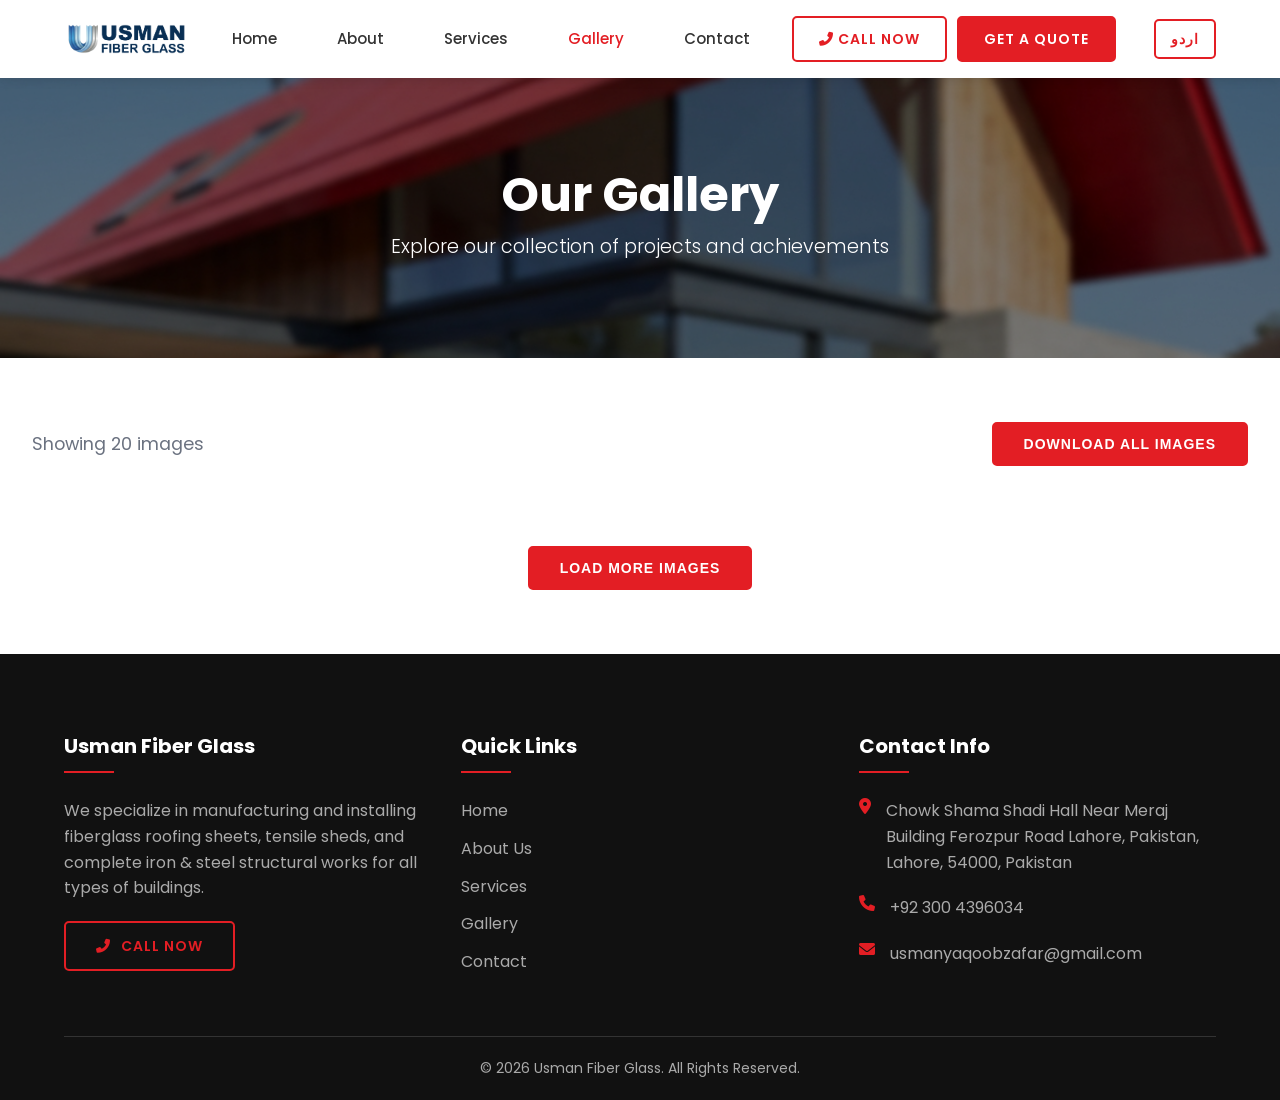
==== commit 2b6aae94: "phone number changed i changed the dummy number to actual" ====
--- a/gallery.html
+++ b/gallery.html
@@ -27,10 +27,10 @@
                 <li><a href="index.html#contact" data-i18n="contact">Contact</a></li>
             </ul>
             <div class="nav-btn" style="display: flex; gap: 10px; align-items: center;">
-                <a href="tel:+923004026034" class="btn btn-nav-call">
+                <a href="tel:+923004396034" class="btn btn-nav-call">
                     <i class="fas fa-phone-alt"></i> <span data-i18n="call_now">Call Now</span>
                 </a>
-                <a href="https://wa.me/923004026034?text=Hello,%20I%20would%20like%20to%20get%20a%20quote."
+                <a href="https://wa.me/923004396034?text=Hello,%20I%20would%20like%20to%20get%20a%20quote."
                     class="btn btn-nav-quote" target="_blank" data-i18n="get_quote">Get A
                     Quote</a>
             </div>
@@ -78,7 +78,7 @@
                 <p data-i18n="footer_desc">We specialize in manufacturing and installing fiberglass roofing sheets,
                     tensile
                     sheds, and complete iron & steel structural works for all types of buildings.</p>
-                <a href="tel:+923004026034" class="btn btn-nav-call"
+                <a href="tel:+923004396034" class="btn btn-nav-call"
                     style="margin-top: 20px; display: inline-flex; align-items: center; gap: 10px;">
                     <i class="fas fa-phone-alt"></i> <span data-i18n="call_now">Call Now</span>
                 </a>
@@ -103,7 +103,7 @@
                     </li>
                     <li>
                         <i class="fas fa-phone text-red"></i>
-                        <span class="tel-num">+92 300 4026034</span>
+                        <span class="tel-num">+92 300 4396034</span>
                     </li>
                     <li>
                         <i class="fas fa-envelope text-red"></i>
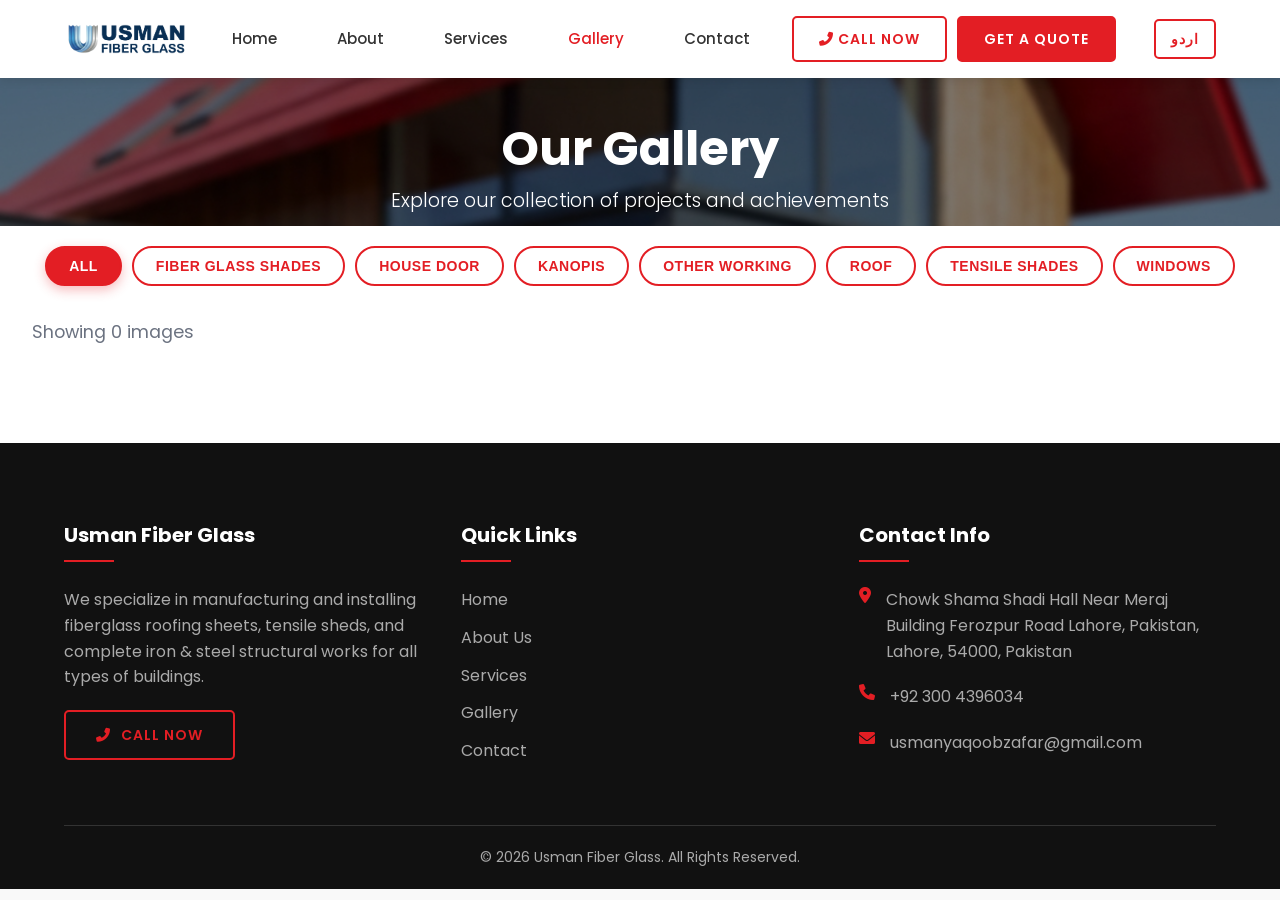
==== commit b9dcb54d: "implement infinite scroll, refine gallery UI, and fix Urdu translations - Implement infinite scroll " ====
--- a/gallery.html
+++ b/gallery.html
@@ -48,26 +48,16 @@
     </div>
 
     <section class="gallery-section">
+        <div id="categoryTabs" class="category-tabs"></div>
         <div class="gallery-controls">
             <div class="image-count" id="imageCount">Loading images...</div>
-            <button id="downloadAllBtn" class="btn btn-primary" onclick="downloadAllImages()" data-i18n="download_all">
-                Download All Images
-            </button>
         </div>
 
-        <div id="galleryLoading" class="loading">
-            <div class="loading-icon">⏳</div>
-            <div data-i18n="loading_gallery">Loading gallery...</div>
-        </div>
+
 
         <div class="gallery-grid" id="galleryGrid"></div>
 
-        <div class="load-more-container">
-            <button id="loadMoreBtn" class="btn btn-primary" onclick="loadMoreImages()" style="display: none;"
-                data-i18n="load_more">
-                Load More Images
-            </button>
-        </div>
+        <div id="scrollSentinel" style="height:1px;"></div>
     </section>
 
     <!-- Footer -->
@@ -133,124 +123,202 @@
 
     <!-- Script for Gallery Logic -->
     <script>
-        const CLOUDINARY_CONFIG = {
-            cloudName: 'dlu37dnxx',
-            folderPath: '',
-            totalImages: 1000,
-            imagePrefix: 'img-',
-            imageExtension: '.jpg',
-            imagesPerLoad: 24,
-            zeroPadding: 4,
-            cacheBuster: Date.now()
-        };
-
-        let currentLoadedImages = 0;
-        let allImageURLs = [];
-        let successfullyLoadedCount = 0;
-
-        function padNumber(num, size) {
-            if (num < 10) return '00' + num;
-            else if (num < 100) return '00' + num;
-            else return '00' + num;
-        }
-
-        function getCloudinaryURL(imageNumber, transformation) {
-            const base = 'https://res.cloudinary.com/' + CLOUDINARY_CONFIG.cloudName + '/image/upload';
-            const paddedNum = padNumber(imageNumber);
-            const name = CLOUDINARY_CONFIG.imagePrefix + paddedNum + CLOUDINARY_CONFIG.imageExtension;
-            return base + '/' + transformation + '/' + name + '?v=' + CLOUDINARY_CONFIG.cacheBuster;
-        }
-
-        function getThumbnailURL(num) {
-            return getCloudinaryURL(num, 'w_800,h_600,c_fill,f_auto');
-        }
-
-        function getFullSizeURL(num) {
-            return getCloudinaryURL(num, 'w_1920,h_1080,c_limit,q_auto,f_auto');
+        // ── Category definitions ──────────────────────────────────────────────
+        const CATEGORIES = [
+            { key: 'All', label: 'All', labelUr: 'تمام' },
+            { key: 'FiberGlassShades', label: 'Fiber Glass Shades', labelUr: 'فائبر گلاس شیڈز' },
+            { key: 'HouseDoor', label: 'House Door', labelUr: 'گھر کا دروازہ' },
+            { key: 'Kanopis', label: 'Kanopis', labelUr: 'کینوپیز' },
+            { key: 'OtherWorking', label: 'Other Working', labelUr: 'دیگر کام' },
+            { key: 'Roof', label: 'Roof', labelUr: 'چھت' },
+            { key: 'TensileShades', label: 'Tensile Shades', labelUr: 'ٹینسل شیڈز' },
+            { key: 'Windows', label: 'Windows', labelUr: 'کھڑکیاں' },
+        ];
+
+        const CLOUD_NAME = 'dlu37dnxx';
+        const IMAGES_PER_LOAD = 24;      // show 24 at a time
+        const MAX_CONSECUTIVE_FAILS = 5; // stop probing after 5 consecutive misses
+
+        // discoveredImages  – all found images (background discovery)
+        // renderedCount     – how many are currently visible in the grid
+        let discoveredImages = [];
+        let renderedCount = 0;
+        let isDiscovering = false;       // true while background probe is running
+        let allDiscovered = false;       // true when probe has fully finished
+        let currentModalIndex = 0;
+        let activeCategory = 'All';
+        let scrollObserver = null;
+
+        // ── URL helpers ───────────────────────────────────────────────────────
+        function thumbURL(cat, num) {
+            return `https://res.cloudinary.com/${CLOUD_NAME}/image/upload/w_800,h_600,c_fill,f_auto/${cat}-${num}.jpg`;
+        }
+        function fullURL(cat, num) {
+            return `https://res.cloudinary.com/${CLOUD_NAME}/image/upload/w_1920,h_1080,c_limit,q_auto,f_auto/${cat}-${num}.jpg`;
+        }
+
+        // ── Build category filter tabs ────────────────────────────────────────
+        function buildFilterTabs() {
+            const container = document.getElementById('categoryTabs');
+            if (!container) return;
+            const isUr = document.body.getAttribute('dir') === 'rtl';
+            container.innerHTML = '';
+            CATEGORIES.forEach(cat => {
+                const btn = document.createElement('button');
+                btn.className = 'cat-tab' + (cat.key === activeCategory ? ' active' : '');
+                btn.textContent = isUr ? cat.labelUr : cat.label;
+                btn.setAttribute('data-cat', cat.key);
+                btn.addEventListener('click', () => filterByCategory(cat.key));
+                container.appendChild(btn);
+            });
+        }
+
+        // ── Render the next batch of already-discovered images ────────────────
+        function renderNextBatch() {
+            const grid = document.getElementById('galleryGrid');
+            const end = Math.min(renderedCount + IMAGES_PER_LOAD, discoveredImages.length);
+            for (let i = renderedCount; i < end; i++) {
+                const imgData = discoveredImages[i];
+                const div = document.createElement('div');
+                div.className = 'gallery-item';
+                div.setAttribute('data-index', i);
+                div.innerHTML = `<img src="${imgData.thumb}" alt="${imgData.cat} ${imgData.num}" loading="lazy">
+                    <div class="gallery-item-title">${imgData.cat} ${imgData.num}</div>`;
+                div.addEventListener('click', () => openModal(i));
+                grid.appendChild(div);
+            }
+            renderedCount = end;
+            updateImageCount();
+        }
+
+        // ── Infinite scroll via IntersectionObserver ──────────────────────────
+        function setupScrollObserver() {
+            if (scrollObserver) scrollObserver.disconnect();
+            const sentinel = document.getElementById('scrollSentinel');
+            scrollObserver = new IntersectionObserver(entries => {
+                if (!entries[0].isIntersecting) return;
+                // More already discovered but not yet rendered?
+                if (renderedCount < discoveredImages.length) {
+                    renderNextBatch();
+                }
+                // If discovery finished and everything is rendered, stop observing
+                if (allDiscovered && renderedCount >= discoveredImages.length) {
+                    scrollObserver.disconnect();
+                }
+            }, { rootMargin: '200px' });
+            scrollObserver.observe(sentinel);
+        }
+
+        // ── Background discovery of all images in the selected categories ─────
+        function startDiscovery(catsToLoad) {
+            isDiscovering = true;
+            allDiscovered = false;
+            discoverCatsSequentially(catsToLoad, 0);
+        }
+
+        function discoverCatsSequentially(cats, index) {
+            if (index >= cats.length) {
+                isDiscovering = false;
+                allDiscovered = true;
+                // Render any remaining images that arrived after first batch
+                if (renderedCount < discoveredImages.length) renderNextBatch();
+                return;
+            }
+            probeCategory(cats[index], 1, 0, () => {
+                discoverCatsSequentially(cats, index + 1);
+            });
+        }
+
+        function probeCategory(cat, num, consecutiveFails, done) {
+            if (consecutiveFails >= MAX_CONSECUTIVE_FAILS) { done(); return; }
+            const probe = new Image();
+            probe.onload = function () {
+                discoveredImages.push({ thumb: thumbURL(cat, num), full: fullURL(cat, num), cat, num });
+                // If we haven't filled the first page yet, render immediately
+                if (renderedCount < IMAGES_PER_LOAD) renderNextBatch();
+                probeCategory(cat, num + 1, 0, done);
+            };
+            probe.onerror = function () {
+                probeCategory(cat, num + 1, consecutiveFails + 1, done);
+            };
+            probe.src = `https://res.cloudinary.com/${CLOUD_NAME}/image/upload/w_10,h_10,c_fill,f_auto/${cat}-${num}.jpg`;
+        }
+
+        // ── Filter by category ────────────────────────────────────────────────
+        function filterByCategory(cat) {
+            activeCategory = cat;
+
+            // Stop previous discovery if still running
+            isDiscovering = false;
+            allDiscovered = false;
+            discoveredImages = [];
+            renderedCount = 0;
+
+            // Update active tab styles
+            document.querySelectorAll('.cat-tab').forEach(btn => {
+                btn.classList.toggle('active', btn.getAttribute('data-cat') === cat);
+            });
+
+            // Clear grid
+            document.getElementById('galleryGrid').innerHTML = '';
+            updateImageCount();
+
+            // Setup scroll observer before discovery begins
+            setupScrollObserver();
+
+            const catsToLoad = cat === 'All'
+                ? CATEGORIES.filter(c => c.key !== 'All').map(c => c.key)
+                : [cat];
+
+            startDiscovery(catsToLoad);
         }
 
         function updateImageCount() {
-            const visibleItems = document.querySelectorAll('.gallery-item:not([style*="display: none"])');
             const isUr = document.body.getAttribute('dir') === 'rtl';
-            if (isUr) {
-                document.getElementById('imageCount').textContent =
-                    translations.ur.showing_images + ' ' + visibleItems.length;
-            } else {
-                document.getElementById('imageCount').textContent =
-                    'Showing ' + visibleItems.length + ' images';
+            const el = document.getElementById('imageCount');
+            if (el) {
+                el.textContent = isUr
+                    ? (typeof translations !== 'undefined' ? translations.ur.showing_images : 'تصاویر دکھائی جا رہی ہیں') + ' ' + renderedCount
+                    : 'Showing ' + renderedCount + ' images';
             }
         }
 
-        function createGalleryItem(num, idx) {
-            const isUr = document.body.getAttribute('dir') === 'rtl';
-            const projectText = isUr ? translations.ur.project : 'Project';
-            return '<div class="gallery-item" onclick="openModal(' + idx + ')" data-image-number="' + num + '" data-index="' + idx + '">' +
-                '<img src="' + getThumbnailURL(num) + '" alt="' + projectText + ' ' + num + '" loading="lazy" onerror="handleImageError(this, ' + num + ')">' +
-                '<div class="gallery-item-title">' + projectText + ' ' + num + '</div></div>';
-        }
-
-        function handleImageError(img, num) {
-            img.parentElement.style.display = 'none';
-        }
-
-        function loadMoreImages() {
-            const grid = document.getElementById('galleryGrid');
-            const btn = document.getElementById('loadMoreBtn');
-            const loading = document.getElementById('galleryLoading');
-
-            const start = currentLoadedImages;
-            const end = Math.min(currentLoadedImages + CLOUDINARY_CONFIG.imagesPerLoad, CLOUDINARY_CONFIG.totalImages);
-
-            for (let i = start; i < end; i++) {
-                const num = i + 1;
-                allImageURLs.push(num);
-                grid.innerHTML += createGalleryItem(num, i);
-            }
-
-            currentLoadedImages = end;
-
-            if (loading) loading.style.display = 'none';
-            setTimeout(updateImageCount, 500);
-
-            if (currentLoadedImages >= CLOUDINARY_CONFIG.totalImages) {
-                btn.style.display = 'none';
-            } else {
-                btn.style.display = 'inline-block';
-            }
-        }
-
-        window.addEventListener('DOMContentLoaded', function () {
-            loadMoreImages();
-        });
-
-        let currentModalIndex = 0;
-
+        // ── Modal ─────────────────────────────────────────────────────────────
         function openModal(index) {
             currentModalIndex = index;
-            const num = allImageURLs[currentModalIndex];
             showModalImage();
+            document.getElementById('modal').classList.add('active');
+            document.body.style.overflow = 'hidden';
+        }
+
+        function showModalImage() {
+            const imgData = discoveredImages[currentModalIndex];
+            if (!imgData) return;
+            const content = document.getElementById('modalContent');
+            content.innerHTML = `<img src="${imgData.full}" alt="${imgData.cat} ${imgData.num}">`;
             updateDownloadButton();
-            const modal = document.getElementById('modal');
-            modal.classList.add('active');
-            document.body.style.overflow = 'hidden';
-        }
-
-        function showModalImage() {
-            const content = document.getElementById('modalContent');
-            const num = allImageURLs[currentModalIndex];
-            const isUr = document.body.getAttribute('dir') === 'rtl';
-            const projectText = isUr ? translations.ur.project : 'Project';
-            content.innerHTML = '<img src="' + getFullSizeURL(num) + '" alt="' + projectText + ' ' + num + '">';
-            updateDownloadButton();
         }
 
         function updateDownloadButton() {
-            const num = allImageURLs[currentModalIndex];
+            const imgData = discoveredImages[currentModalIndex];
+            if (!imgData) return;
             const downloadBtn = document.getElementById('downloadBtn');
-            const paddedNum = padNumber(num);
-            const filename = CLOUDINARY_CONFIG.imagePrefix + paddedNum + CLOUDINARY_CONFIG.imageExtension;
-            downloadBtn.setAttribute('data-url', getFullSizeURL(num));
-            downloadBtn.setAttribute('data-filename', filename);
+            downloadBtn.setAttribute('data-url', imgData.full);
+            downloadBtn.setAttribute('data-filename', `${imgData.cat}-${imgData.num}.jpg`);
+        }
+
+        function navigateModal(direction, event) {
+            if (event) event.stopPropagation();
+            currentModalIndex += direction;
+            if (currentModalIndex < 0) currentModalIndex = discoveredImages.length - 1;
+            else if (currentModalIndex >= discoveredImages.length) currentModalIndex = 0;
+            showModalImage();
+        }
+
+        function closeModal(event) {
+            if (event) event.stopPropagation();
+            document.getElementById('modal').classList.remove('active');
+            document.body.style.overflow = 'auto';
         }
 
         function downloadImage(event) {
@@ -258,170 +326,55 @@
             const downloadBtn = document.getElementById('downloadBtn');
             const url = downloadBtn.getAttribute('data-url');
             const filename = downloadBtn.getAttribute('data-filename');
-
             downloadBtn.innerHTML = '<span>⏳</span><span>Downloading...</span>';
             downloadBtn.disabled = true;
-
             fetch(url)
-                .then(response => response.blob())
+                .then(r => r.blob())
                 .then(blob => {
-                    const blobUrl = window.URL.createObjectURL(blob);
+                    const blobUrl = URL.createObjectURL(blob);
                     const link = document.createElement('a');
                     link.href = blobUrl;
                     link.download = filename;
                     document.body.appendChild(link);
                     link.click();
                     document.body.removeChild(link);
-                    window.URL.revokeObjectURL(blobUrl);
+                    URL.revokeObjectURL(blobUrl);
                     downloadBtn.innerHTML = '<span>⬇</span><span>Download</span>';
                     downloadBtn.disabled = false;
                 })
-                .catch(error => {
-                    console.error('Download failed:', error);
+                .catch(() => {
                     window.open(url, '_blank');
                     downloadBtn.innerHTML = '<span>⬇</span><span>Download</span>';
                     downloadBtn.disabled = false;
                 });
         }
 
-        function downloadAllImages() {
-            const downloadAllBtn = document.getElementById('downloadAllBtn');
-            const maxImages = CLOUDINARY_CONFIG.totalImages;
-
-            if (!confirm('Download all available images from the gallery? This will automatically detect how many images exist.')) {
-                return;
-            }
-
-            const originalText = downloadAllBtn.innerHTML;
-            downloadAllBtn.innerHTML = 'Scanning and downloading...';
-            downloadAllBtn.disabled = true;
-
-            let downloaded = 0;
-            let successful = 0;
-            let failed = 0;
-            let consecutiveFails = 0;
-            let currentImage = 1;
-            const maxConsecutiveFails = 10;
-
-            function downloadNext() {
-                if (currentImage > maxImages || consecutiveFails >= maxConsecutiveFails) {
-                    downloadAllBtn.innerHTML = originalText;
-                    downloadAllBtn.disabled = false;
-
-                    if (consecutiveFails >= maxConsecutiveFails) {
-                        alert('Download complete!\nSuccessfully downloaded: ' + successful + ' images\nStopped after finding ' + maxConsecutiveFails + ' consecutive missing images.');
-                    } else {
-                        alert('Download complete!\nSuccessfully downloaded: ' + successful + ' images\nFailed/Not found: ' + failed);
-                    }
-                    return;
-                }
-
-                const imageNumber = currentImage;
-                const paddedNum = padNumber(imageNumber);
-                const filename = CLOUDINARY_CONFIG.imagePrefix + paddedNum + CLOUDINARY_CONFIG.imageExtension;
-                const url = getFullSizeURL(imageNumber);
-
-                downloadAllBtn.innerHTML = 'Downloading... ' + successful + ' images found (checking #' + currentImage + ')';
-
-                fetch(url)
-                    .then(response => {
-                        if (!response.ok) throw new Error('Image not found');
-                        return response.blob();
-                    })
-                    .then(blob => {
-                        const blobUrl = window.URL.createObjectURL(blob);
-                        const link = document.createElement('a');
-                        link.href = blobUrl;
-                        link.download = filename;
-                        document.body.appendChild(link);
-                        link.click();
-                        document.body.removeChild(link);
-                        window.URL.revokeObjectURL(blobUrl);
-
-                        successful++;
-                        consecutiveFails = 0;
-                        currentImage++;
-                        setTimeout(downloadNext, 300);
-                    })
-                    .catch(error => {
-                        failed++;
-                        consecutiveFails++;
-                        currentImage++;
-                        setTimeout(downloadNext, 100);
-                    });
-            }
-            downloadNext();
-        }
-
-        function navigateModal(direction, event) {
-            event.stopPropagation();
-            currentModalIndex += direction;
-            if (currentModalIndex < 0) currentModalIndex = allImageURLs.length - 1;
-            else if (currentModalIndex >= allImageURLs.length) currentModalIndex = 0;
-
-            let attempts = 0;
-            while (attempts < allImageURLs.length) {
-                const num = allImageURLs[currentModalIndex];
-                const item = document.querySelector('[data-image-number="' + num + '"]');
-                if (item && item.style.display !== 'none') {
-                    showModalImage();
-                    return;
-                }
-                currentModalIndex += direction;
-                if (currentModalIndex < 0) currentModalIndex = allImageURLs.length - 1;
-                else if (currentModalIndex >= allImageURLs.length) currentModalIndex = 0;
-                attempts++;
-            }
-        }
-
-        function closeModal(event) {
-            if (event) event.stopPropagation();
-            document.getElementById('modal').classList.remove('active');
-            document.body.style.overflow = 'auto';
-        }
-
+        // ── Modal events ──────────────────────────────────────────────────────
         document.getElementById('modal').addEventListener('click', function (e) {
             if (e.target === this) closeModal();
         });
-
         document.addEventListener('keydown', function (e) {
             const modal = document.getElementById('modal');
             if (modal.classList.contains('active')) {
                 if (e.key === 'Escape') closeModal();
-                if (e.key === 'ArrowLeft') navigateModal(-1, e);
-                if (e.key === 'ArrowRight') navigateModal(1, e);
+                if (e.key === 'ArrowLeft') navigateModal(-1, null);
+                if (e.key === 'ArrowRight') navigateModal(1, null);
             }
         });
 
-        // Swipe Navigation Logic
+        // Swipe
         let touchStartX = 0;
-        let touchEndX = 0;
-        const modalElement = document.getElementById('modal');
-
-        modalElement.addEventListener('touchstart', function (e) {
+        document.getElementById('modal').addEventListener('touchstart', e => {
             touchStartX = e.changedTouches[0].screenX;
         }, { passive: true });
-
-        modalElement.addEventListener('touchend', function (e) {
-            touchEndX = e.changedTouches[0].screenX;
-            handleGesture(e);
+        document.getElementById('modal').addEventListener('touchend', e => {
+            const diff = e.changedTouches[0].screenX - touchStartX;
+            if (Math.abs(diff) > 50) navigateModal(diff < 0 ? 1 : -1, null);
         }, { passive: true });
 
-        function handleGesture(e) {
-            if (touchEndX < touchStartX - 50) {
-                // Swipe Left -> Next Image
-                navigateModal(1, e);
-            }
-            if (touchEndX > touchStartX + 50) {
-                // Swipe Right -> Previous Image
-                navigateModal(-1, e);
-            }
-        }
-
-        // Mobile Menu Toggle Logic from common script
+        // ── Mobile menu & sticky header ───────────────────────────────────────
         const mobileToggle = document.querySelector('.mobile-toggle');
         const navLinks = document.querySelector('.nav-links');
-
         if (mobileToggle) {
             mobileToggle.addEventListener('click', () => {
                 navLinks.style.display = navLinks.style.display === 'flex' ? 'none' : 'flex';
@@ -436,13 +389,25 @@
                 }
             });
         }
-
-        // Sticky Header Logic
         window.addEventListener('scroll', function () {
             const header = document.querySelector('.header');
-            if (header) {
-                header.classList.toggle('sticky', window.scrollY > 0);
-            }
+            if (header) header.classList.toggle('sticky', window.scrollY > 0);
+        });
+
+        // ── Init ──────────────────────────────────────────────────────────────
+        window.addEventListener('DOMContentLoaded', function () {
+            const urlParams = new URLSearchParams(window.location.search);
+            const catParam = urlParams.get('cat');
+            const validCats = CATEGORIES.map(c => c.key);
+            if (catParam && validCats.includes(catParam)) activeCategory = catParam;
+            buildFilterTabs();
+            filterByCategory(activeCategory);
+
+            // Listen for language changes to update tabs
+            document.addEventListener('languageChanged', () => {
+                buildFilterTabs();
+                updateImageCount();
+            });
         });
     </script>
 </body>
--- a/styles.css
+++ b/styles.css
@@ -15,6 +15,12 @@
     color: #333;
     background-color: #f9f9f9;
     overflow-x: hidden;
+    width: 100%;
+}
+
+html {
+    overflow-x: hidden;
+    width: 100%;
 }
 
 /* Urdu Font Support */
@@ -426,7 +432,7 @@
 
 .services-grid {
     display: grid;
-    grid-template-columns: repeat(auto-fit, minmax(300px, 1fr));
+    grid-template-columns: repeat(auto-fit, minmax(280px, 1fr));
     gap: 30px;
     max-width: 1200px;
     margin: 0 auto;
@@ -707,9 +713,17 @@
 
 /* Responsive */
 @media (max-width: 768px) {
-    h1 {
-        font-size: 1.8rem;
+
+    h1,
+    .hero-content h1 {
+        font-size: 1.8rem !important;
         /* Smaller size for mobile to prevent overflow */
+        word-wrap: break-word;
+    }
+
+    .hero-content {
+        max-width: 100%;
+        padding: 0 10px;
     }
 
     .header {
@@ -722,6 +736,13 @@
         height: auto;
         /* Allow auto height */
         min-height: 100vh;
+        text-align: center;
+    }
+
+    .hero-content .btn {
+        margin: 10px 0 !important;
+        display: block;
+        width: 100%;
     }
 
     .mobile-toggle {
@@ -776,6 +797,18 @@
 
     .navbar {
         position: relative;
+        padding: 1rem 3%;
+        flex-wrap: wrap;
+    }
+
+    .logo img {
+        height: 25px;
+    }
+
+    #langToggle {
+        padding: 5px 10px;
+        font-size: 12px;
+        margin-left: 5px;
     }
 }
 
@@ -800,7 +833,7 @@
     background-size: cover;
     background-position: center;
     color: white;
-    padding: 6rem 2rem;
+    padding: 50px 2rem 10px;
     text-align: center;
 }
 
@@ -816,7 +849,7 @@
 }
 
 .gallery-section {
-    padding: 4rem 2rem;
+    padding: 20px 2rem 4rem;
     max-width: 1400px;
     margin: 0 auto;
     background: #fff;
@@ -1109,7 +1142,18 @@
 body[dir="rtl"] .footer-col p,
 body[dir="rtl"] .gallery-header h1,
 body[dir="rtl"] .gallery-header p {
-    text-align: right;
+    text-align: center;
+    display: inline-block;
+    margin-bottom: 0;
+    vertical-align: baseline;
+}
+
+body[dir="rtl"] .gallery-header {
+    display: flex;
+    justify-content: center;
+    align-items: baseline;
+    gap: 15px;
+    flex-wrap: wrap;
 }
 
 body[dir="rtl"] .section-header {
@@ -1157,4 +1201,78 @@
 body[dir="rtl"] .hero-content .btn {
     margin-right: 0;
     margin-left: 15px;
+}
+
+/* ── Category Filter Tabs (Gallery Page) ────────────────────────────── */
+.category-tabs {
+    display: flex;
+    flex-wrap: wrap;
+    gap: 10px;
+    justify-content: center;
+    margin-bottom: 2rem;
+    padding: 0 0.5rem;
+}
+
+.cat-tab {
+    padding: 10px 22px;
+    font-size: 14px;
+    font-weight: 600;
+    border: 2px solid #E31E24;
+    border-radius: 30px;
+    color: #E31E24;
+    background: transparent;
+    cursor: pointer;
+    transition: all 0.3s ease;
+    letter-spacing: 0.5px;
+    text-transform: uppercase;
+}
+
+.cat-tab:hover {
+    background: #E31E24;
+    color: #fff;
+}
+
+.cat-tab.active {
+    background: #E31E24;
+    color: #fff;
+    box-shadow: 0 4px 12px rgba(227, 30, 36, 0.3);
+}
+
+/* ── Services Grid: 3-column layout for 7 product cards ─────────────── */
+.services-grid {
+    display: grid;
+    grid-template-columns: repeat(3, 1fr);
+    gap: 30px;
+    max-width: 1200px;
+    margin: 0 auto;
+}
+
+/* Center the last lonely card when 7 cards gives a row of 1 */
+.services-grid .service-card:last-child:nth-child(3n - 2) {
+    grid-column: 2;
+}
+
+@media (max-width: 1024px) {
+    .services-grid {
+        grid-template-columns: repeat(2, 1fr);
+    }
+
+    .services-grid .service-card:last-child:nth-child(3n - 2) {
+        grid-column: auto;
+    }
+}
+
+@media (max-width: 600px) {
+    .services-grid {
+        grid-template-columns: 1fr;
+    }
+
+    .category-tabs {
+        gap: 8px;
+    }
+
+    .cat-tab {
+        padding: 8px 14px;
+        font-size: 12px;
+    }
 }
